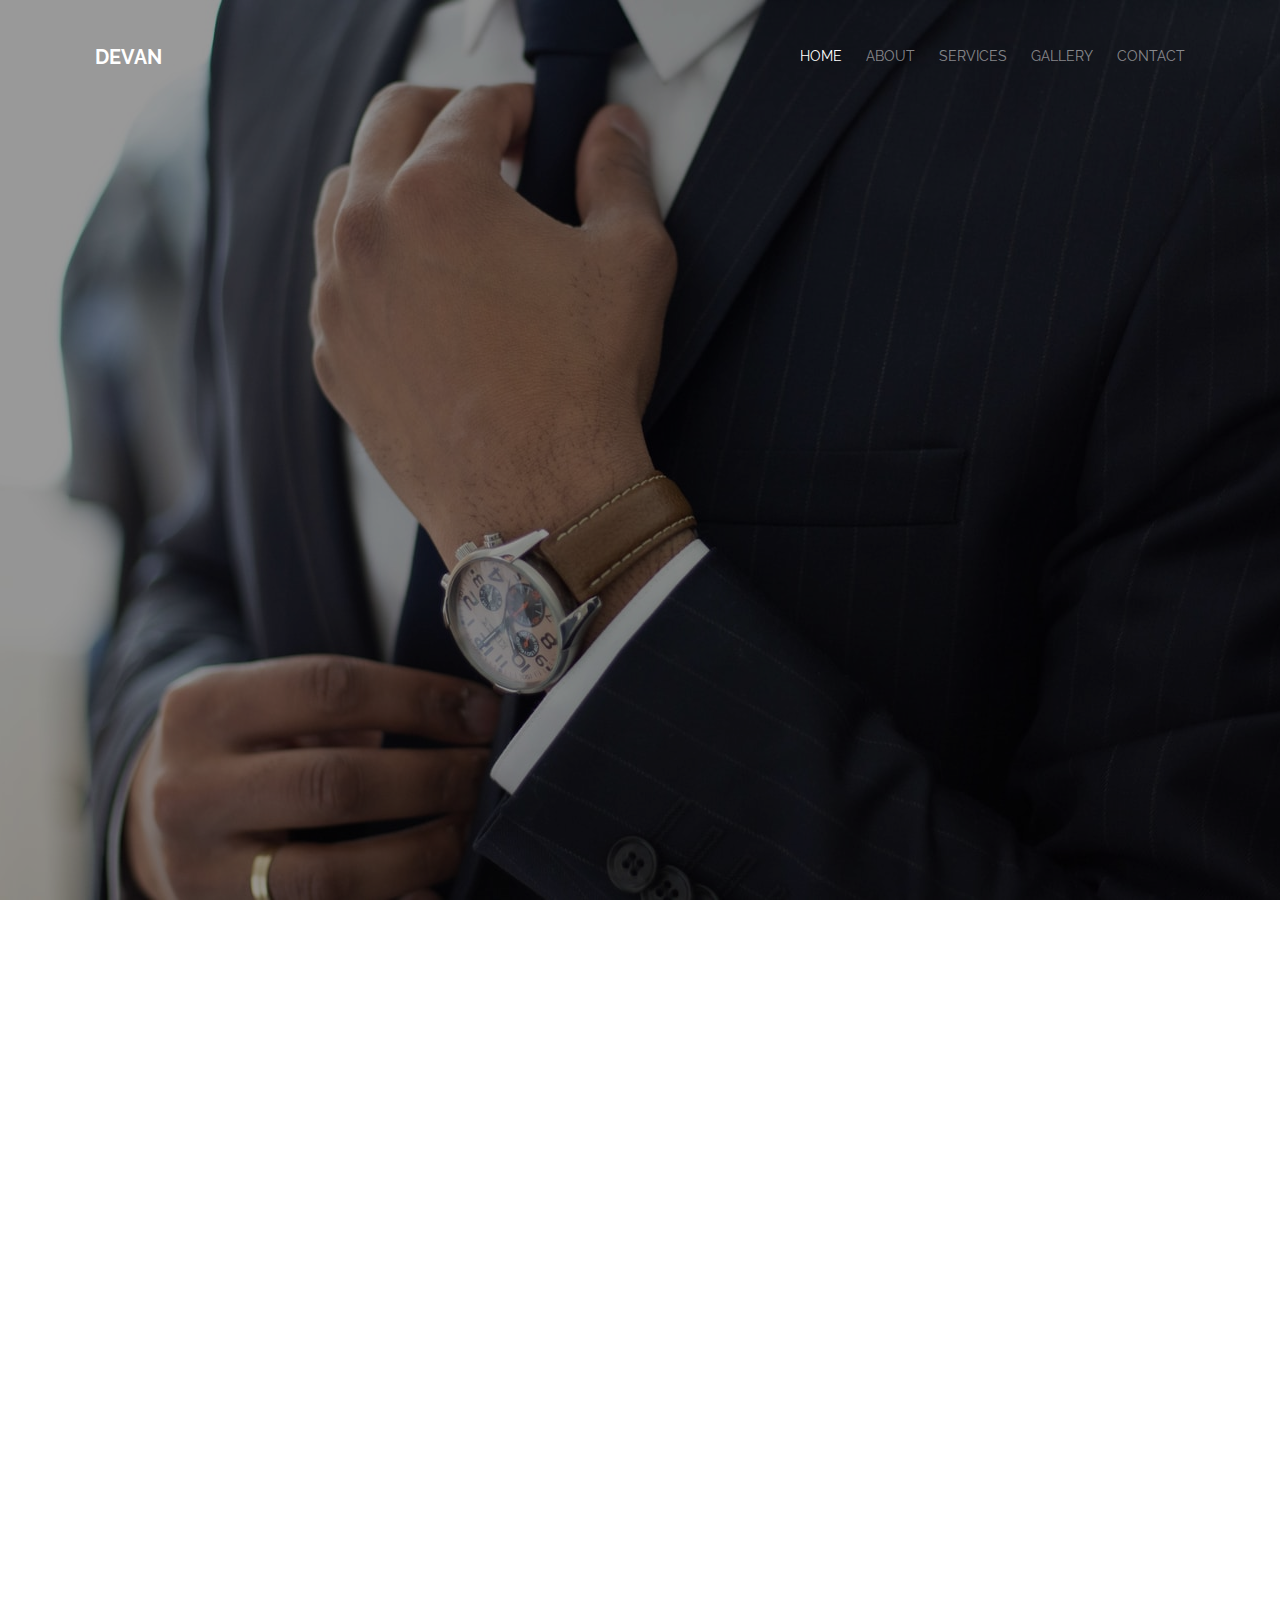
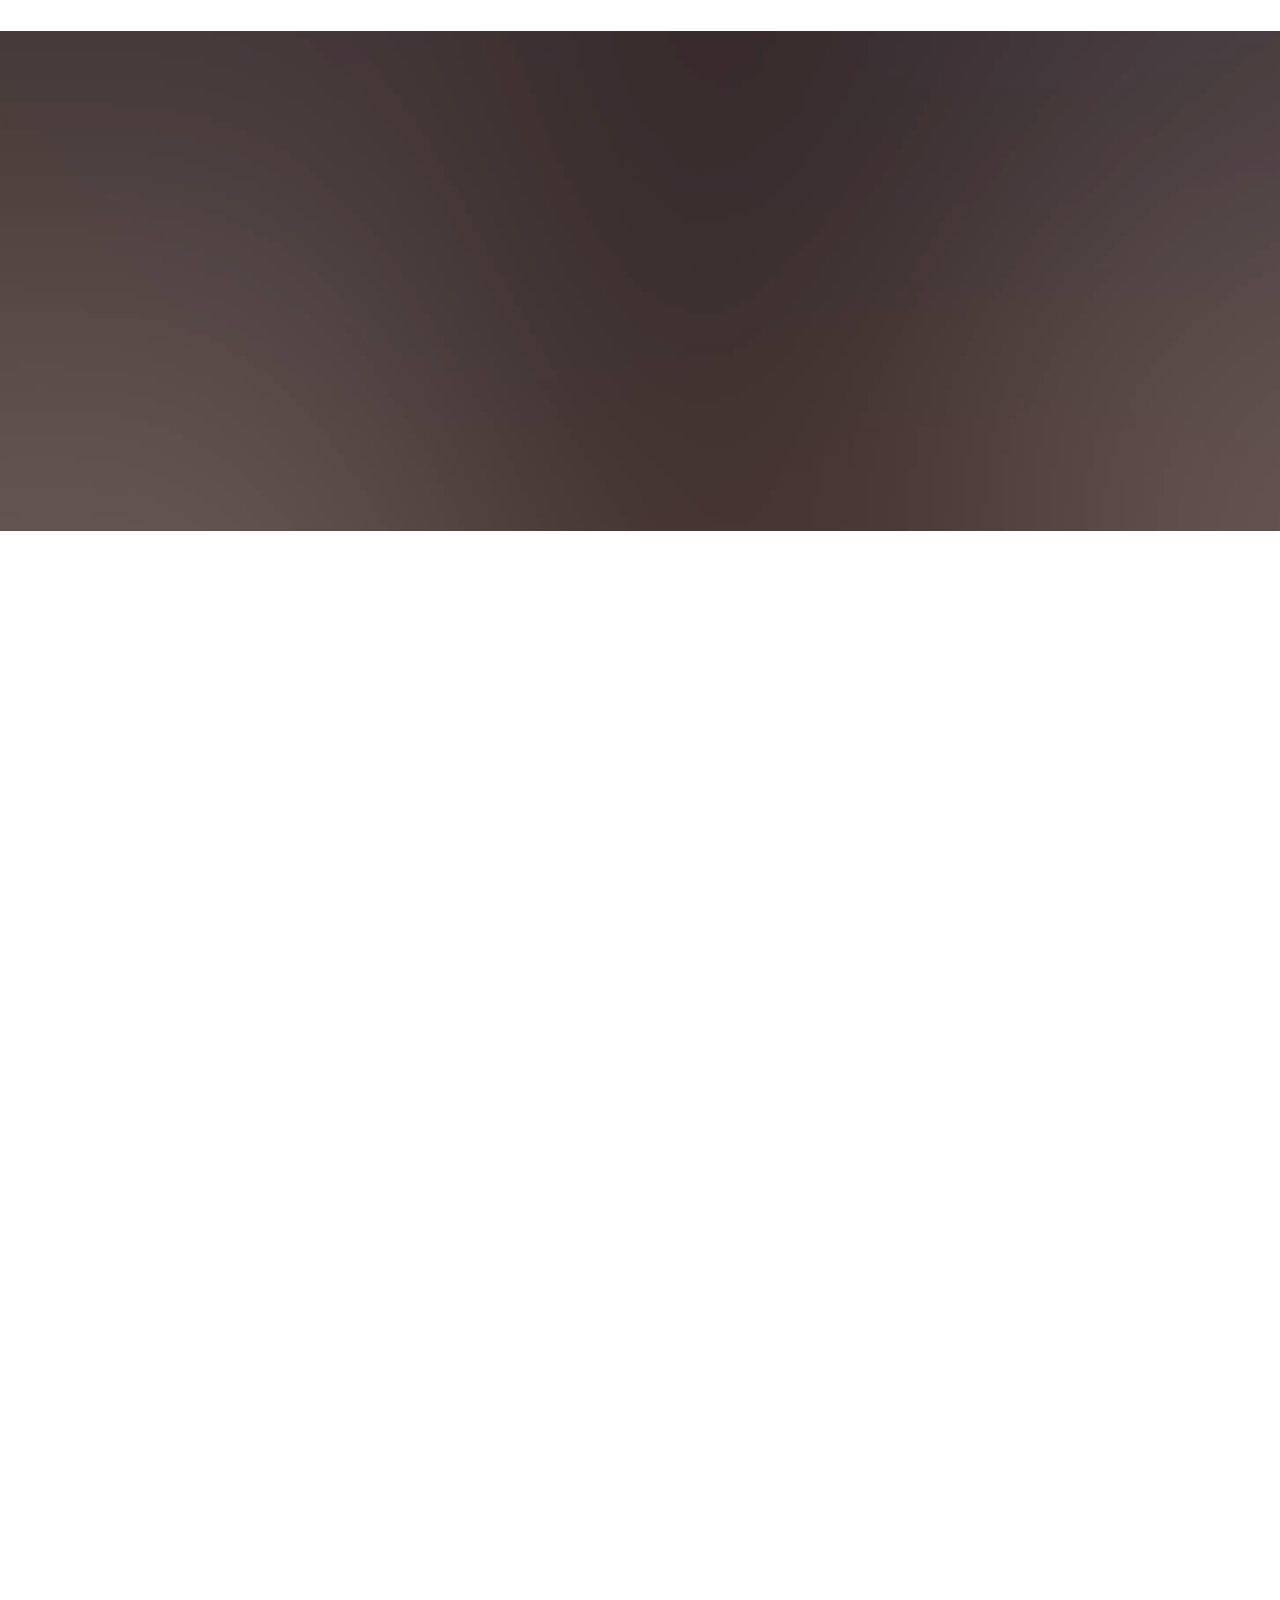
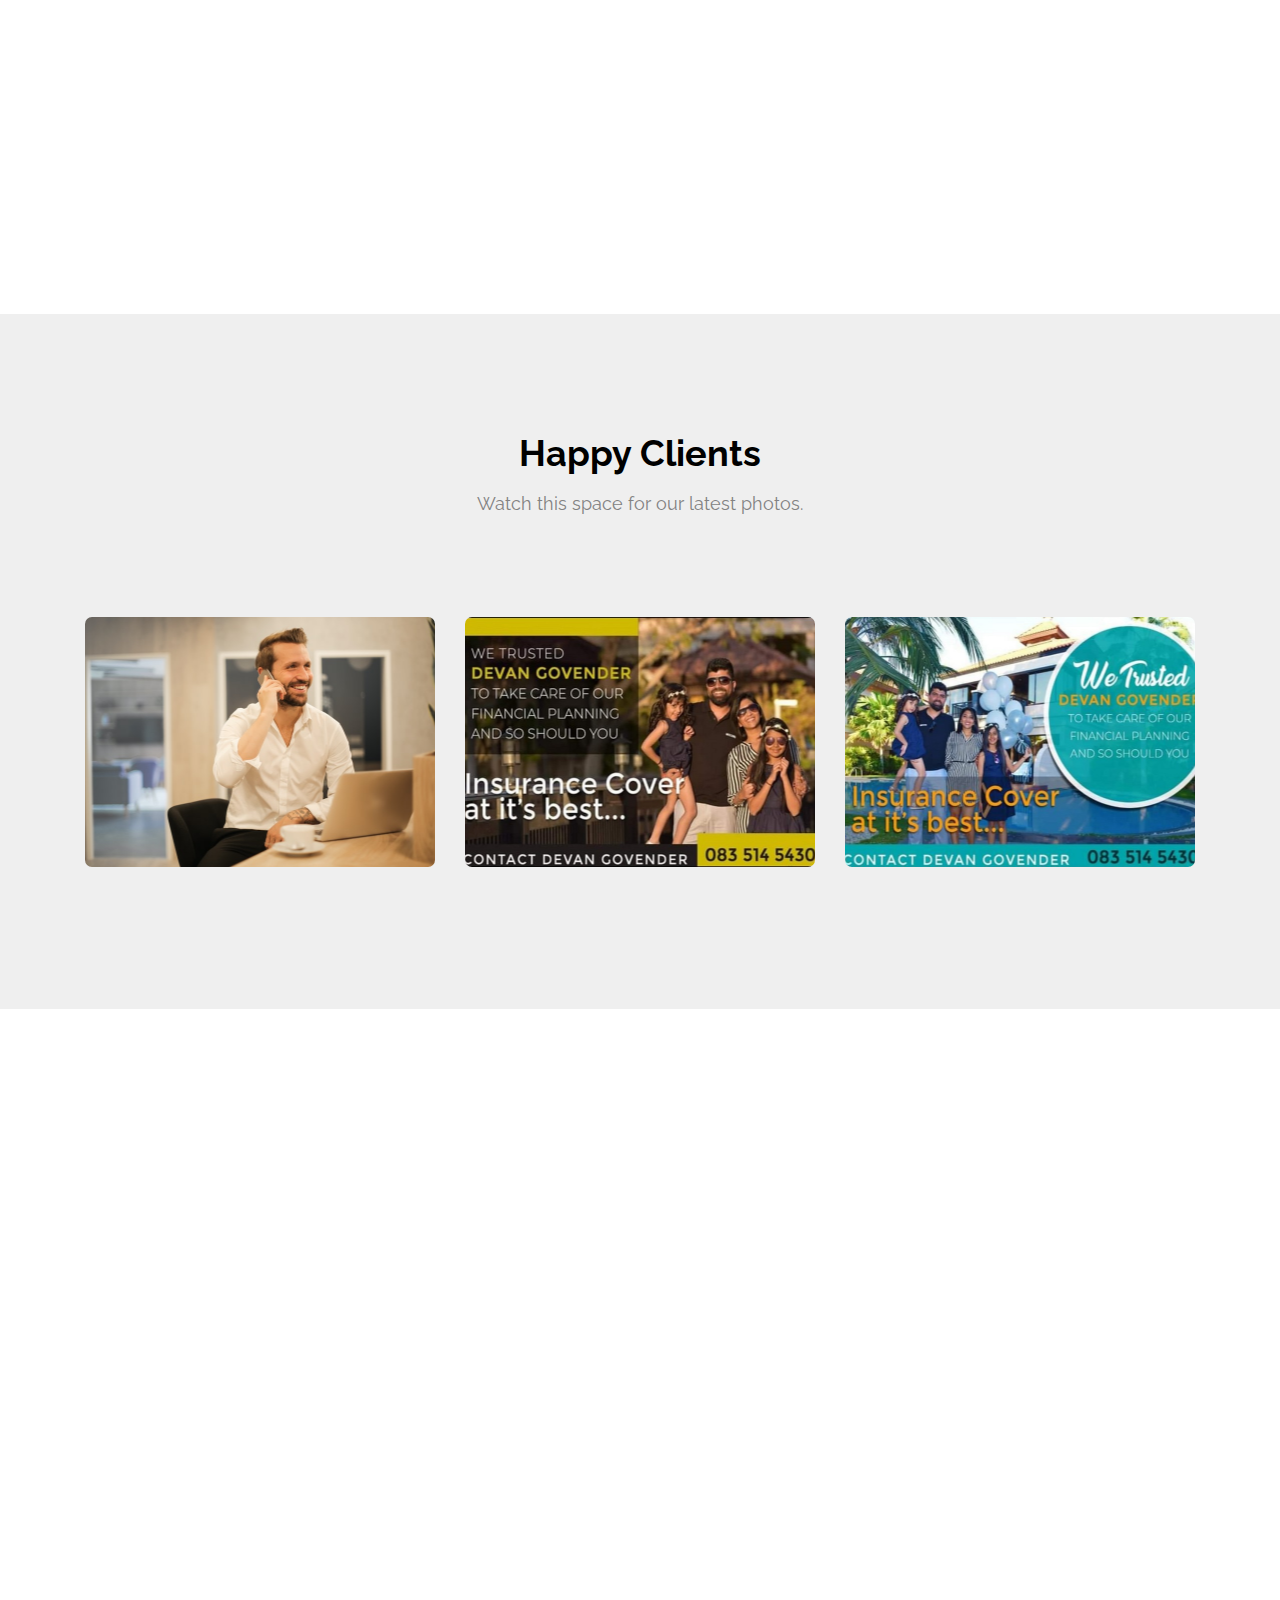
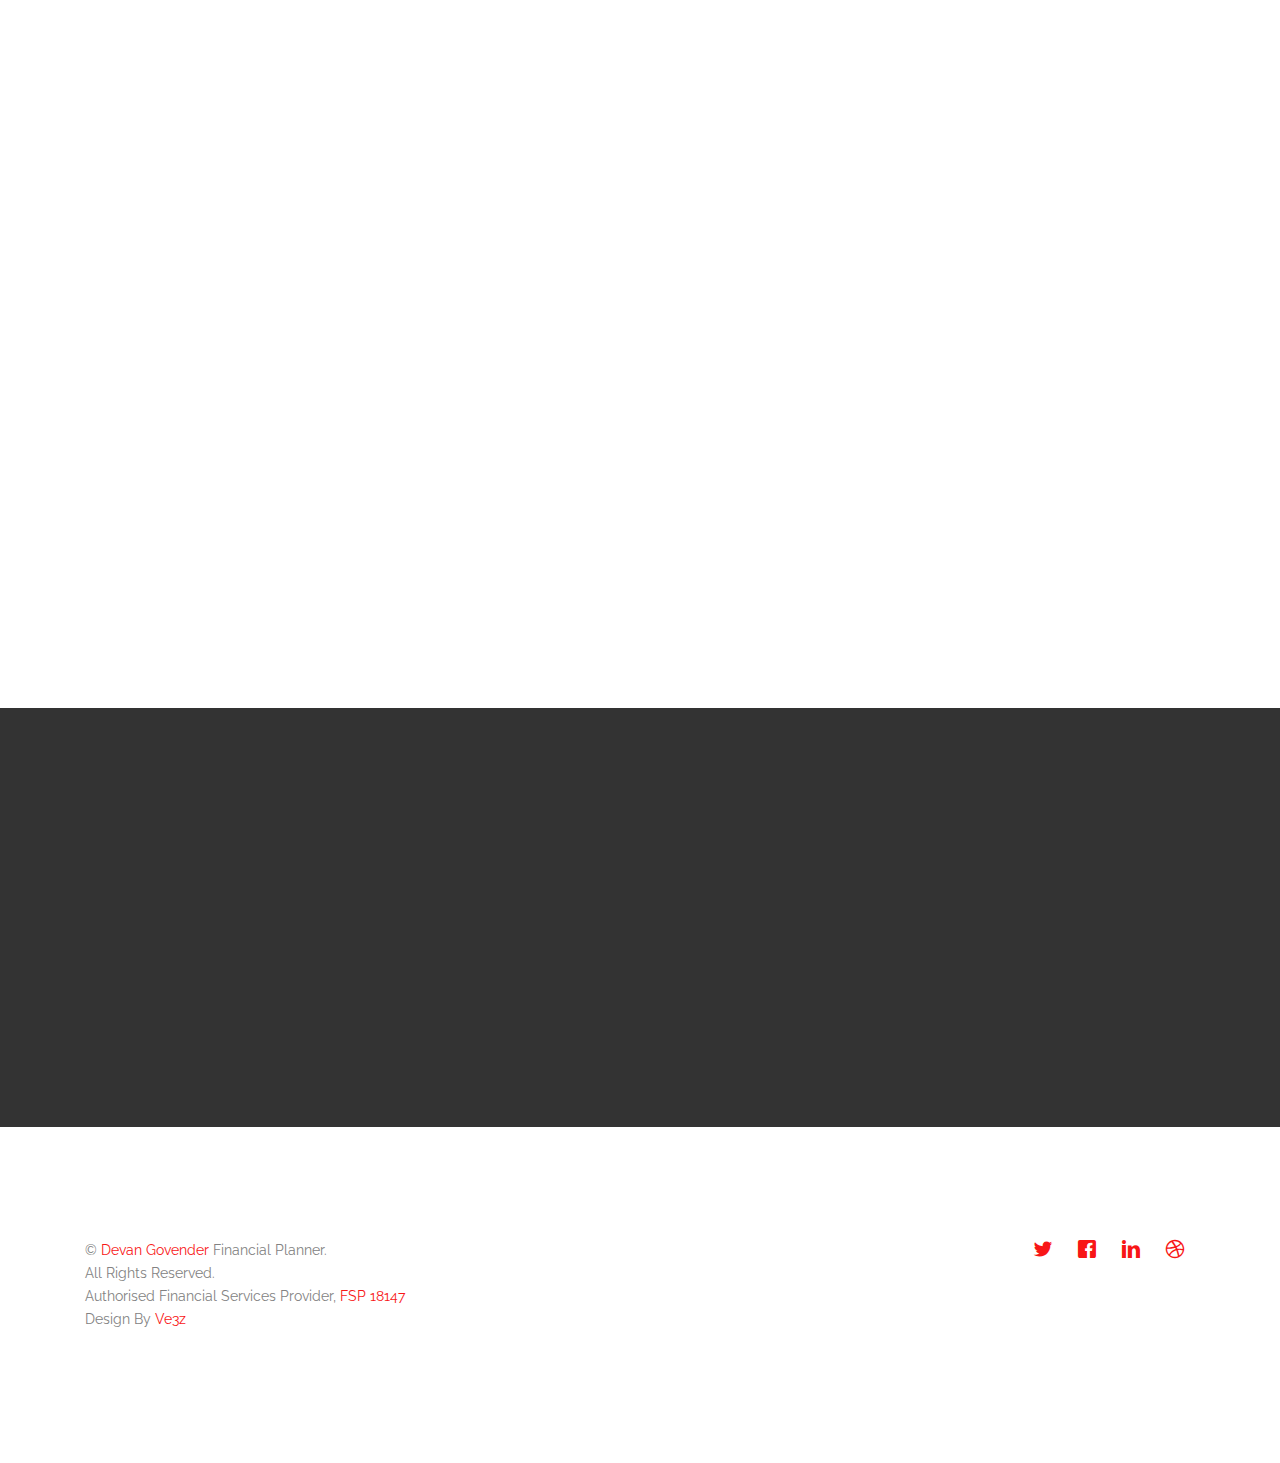
==== index.html @ a90896a7 "initial commit" ====
<!DOCTYPE HTML>

<html>
	<head>
	<meta charset="utf-8">
	<meta http-equiv="X-UA-Compatible" content="IE=edge">
	<title>Devan &mdash; Financial Manager</title>
	<meta name="viewport" content="width=device-width, initial-scale=1">
	<meta name="description" content="Devan Govender Financial Planning" />
	<meta name="keywords" content="Devan Govender Financial Planning, wealth management, structured, Assurance, Life. money, html5, css3, mobile first, responsive" />
	<meta name="author" content="FreeHTML5.co" />

  	<!-- Facebook and Twitter integration -->
	<meta property="og:title" content=""/>
	<meta property="og:image" content=""/>
	<meta property="og:url" content=""/>
	<meta property="og:site_name" content=""/>
	<meta property="og:description" content=""/>
	<meta name="twitter:title" content="" />
	<meta name="twitter:image" content="" />
	<meta name="twitter:url" content="" />
	<meta name="twitter:card" content="" />

	<link href='https://fonts.googleapis.com/css?family=Raleway:400,300,600,400italic,700' rel='stylesheet' type='text/css'>
	
	<!-- Animate.css -->
	<link rel="stylesheet" href="css/animate.css">
	<!-- Icomoon Icon Fonts-->
	<link rel="stylesheet" href="css/icomoon.css">
	<!-- Bootstrap  -->
	<link rel="stylesheet" href="css/bootstrap.css">

	<!-- Magnific Popup -->
	<link rel="stylesheet" href="css/magnific-popup.css">

	<!-- Owl Carousel  -->
	<link rel="stylesheet" href="css/owl.carousel.min.css">
	<link rel="stylesheet" href="css/owl.theme.default.min.css">

	<!-- Theme style  -->
	<link rel="stylesheet" href="css/style.css">

	<!-- Modernizr JS -->
	<script src="js/modernizr-2.6.2.min.js"></script>
	<!-- FOR IE9 below -->
	<!--[if lt IE 9]>
	<script src="js/respond.min.js"></script>
	<![endif]-->

	</head>
	<body>
		
	<div class="gtco-loader"></div>
	
	<div id="page">
	<nav class="gtco-nav" role="navigation">
		<div class="gtco-container">
			<div class="row">
				<div class="col-xs-2">
					<div id="gtco-logo"><a href="index.html">Devan</a></div>
				</div>
				<div class="col-xs-10 text-right menu-1">
					<ul>
						<li class="active"><a href="index.html">Home</a></li>
						<li><a href="about.html">About</a></li>
						<li><a href="services.html">Services</a></li>
						<li><a href="gallery.html">Gallery</a></li>
						<li><a href="contact.html">Contact</a></li>
					</ul>
				</div>
			</div>
			
		</div>
	</nav>

	<header id="gtco-header" class="gtco-cover" role="banner" style="background-image:url(images/img_1s.jpg);">
		<div class="overlay"></div>
		<div class="gtco-container">
			<div class="row">
				<div class="col-md-12 col-md-offset-0 text-center">
					<div class="display-t">
						<div class="display-tc animate-box" data-animate-effect="fadeIn">
							<h1>Financial Planning</h1>
							<h2> Structured Wealth management With Devan Govender</h2>
							<p>
								<a href="about.html" class="btn btn-white btn-outline btn-lg">About Us</a> 
								<a href="contact.html" class="btn btn-white btn-outline btn-lg">Contact</a></p>
						</div>
					</div>
				</div>
			</div>
		</div>
	</header>
	
	<div id="gtco-features">
		<div class="gtco-container">
			<div class="row">
				<div class="col-md-4 col-sm-4">
					<div class="feature-center animate-box" data-animate-effect="fadeIn">
						<span class="icon">
							<i class="icon-bag"></i>
						</span>
						<h3>Structured</h3>
						<p>We are able to enhance
							your benefits and give you
							deep insights into your
							investment portfolio with no
							or little additional cost from your side. ​We have a 95% success
							rate in improving our clients
							portfolios. </p>
						<p><a href="services.html" class="btn btn-primary btn-outline">Learn More</a></p>
					</div>
				</div>
				<div class="col-md-4 col-sm-4">
					<div class="feature-center animate-box" data-animate-effect="fadeIn">
						<span class="icon">
							<i class="icon-briefcase"></i>
						</span>
						<h3>Wealth</h3>
						<p>We have just over 12000
							lives on our books and have
							invested over a billion rand
							for our clients by reducing
							costs and passing these
							saving on to our clients. ​​We promise complete
							transparent, efficient &
							sound advice. </p>
						<p><a href="services.html" class="btn btn-primary btn-outline">Learn More</a></p>
					</div>
				</div>
				<div class="col-md-4 col-sm-4">
					<div class="feature-center animate-box" data-animate-effect="fadeIn">
						<span class="icon">
							<i class="icon-bar-graph"></i>
						</span>
						<h3>Management</h3>
						<p>We are able to help you
							invest in your health and
							thereby enable you to live a
							longer and healthier lifestyle. ​We make it possible for you
							to convert your risk cover
							into a powerful financial
							asset with the help of unique
							benefits that reward you for
							getting healthy and staying
							fit. </p>
						<p><a href="services.html" class="btn btn-primary btn-outline">Learn More</a></p>
					</div>
				</div>
			</div>
		</div>
	</div>

	<div id="gtco-counter" class="gtco-bg gtco-cover gtco-counter" style="background-image:url(images/img_bg_2.jpg);">
		<div class="overlay"></div>
		<div class="gtco-container">
			<div class="row">
				<div class="display-t">
					<div class="display-tc">
						<div class="col-md-3 col-sm-6 animate-box">
							<div class="feature-center">
								<span class="icon">
									<i class="icon-eye"></i>
								</span>

								<span class="counter js-counter" data-from="0" data-to="22070" data-speed="5000" data-refresh-interval="50">1</span>
								<span class="counter-label">Creativity Fuel</span>

							</div>
						</div>
						<div class="col-md-3 col-sm-6 animate-box">
							<div class="feature-center">
								<span class="icon">
									<i class="icon-anchor"></i>
								</span>

								<span class="counter js-counter" data-from="0" data-to="105" data-speed="5000" data-refresh-interval="50">1</span>
								<span class="counter-label">Happy Clients</span>
							</div>
						</div>
						<div class="col-md-3 col-sm-6 animate-box">
							<div class="feature-center">
								<span class="icon">
									<i class="icon-briefcase"></i>
								</span>
								<span class="counter js-counter" data-from="0" data-to="402" data-speed="5000" data-refresh-interval="50">1</span>
								<span class="counter-label">Projects Done</span>
							</div>
						</div>
						<div class="col-md-3 col-sm-6 animate-box">
							<div class="feature-center">
								<span class="icon">
									<i class="icon-clock"></i>
								</span>

								<span class="counter js-counter" data-from="0" data-to="212023" data-speed="5000" data-refresh-interval="50">1</span>
								<span class="counter-label">Hours Spent</span>

							</div>
						</div>
					</div>
				</div>
			</div>
		</div>
	</div>
	<div class="gtco-section">
		<div class="gtco-container">
			<div class="row animate-box">
				<div class="col-md-8 col-md-offset-2 text-center gtco-heading">
					<H1>Devan Govender</H1>
					<H3>ACREDITED GOLD PRESTIGE FINANCIAL ADVISOR</H3>
					<p>The most fulfilling part of my career is knowing that I am able yo change people's lives when it counts the most. I pride myself in always making sure I project my client's needs and wants thoughtout their financial jurney with me. <a href="about.html" >See more</a></p>
					
				</div>
			</div>
			<div class="row animate-box">
				<div class="col-md-6">
					<div class="feature-left animate-box" data-animate-effect="fadeInLeft">
						<span class="icon">
							<i class="icon-check"></i>
						</span>
						<div class="feature-copy">
							<h3>Establishing & Defining A Professional Relationship</h3>
							<p>We will explain clearly to you the services that we provide & define my responsibilities. I will also communicate how my fees are earned & to advise you that you are under no obligation to proceed with any advice offered. You will also be informed of my specific qualifications, experience & accreditation levels.</p>
						</div>
					</div>

					<div class="feature-left animate-box" data-animate-effect="fadeInLeft">
						<span class="icon">
							<i class="icon-check"></i>
						</span>
						<div class="feature-copy">
							<h3>Gather Data, Including Client’s Goals</h3>
							<p>We will ask for information about your present circumstances & goals & this will be done via a financial needs analysis. Other documents will also be completed which enables us to gather information on any relevant products that the client currently owns.</p>
						</div>
					</div>

					<div class="feature-left animate-box" data-animate-effect="fadeInLeft">
						<span class="icon">
							<i class="icon-check"></i>
						</span>
						<div class="feature-copy">
							<h3>Perform analysis of client’s present circumstances</h3>
							<p>The data gathered will be analysed using our unique methodology, which will include an assessment of existing products.</p>
						</div>
					</div>
					<div class="feature-left animate-box" data-animate-effect="fadeInLeft">
						<span class="icon">
							<i class="icon-check"></i>
						</span>
						<div class="feature-copy">
							<h3>Regular Reviews</h3>
							<p>Our advisors conduct regular reviews of clients’ circumstances & how products & solutions that were developed are performing vis-à-vis clients’ needs & their ongoing relevance. SWM attaches strong financial incentives to its advisors performing formal annual reviews.</p>
						</div>
					</div>
				</div>
				<div class="col-md-6">
				

					<div class="feature-left animate-box" data-animate-effect="fadeInLeft">
						<span class="icon">
							<i class="icon-check"></i>
						</span>
						<div class="feature-copy">
							<h3>Develop & Present Solutions</h3>
							<p>Flowing from the analysis described on the left, We will prepare recommendations on how to achieve desired solutions in the various areas of long-term financial planning & will present these to you in a clear & uncomplicated way. It is your decision whether you wish to implement all or some of these recommendations, however, our advisors are able to assist you by any revisions that you might require.</p>
						</div>
					</div>

					<div class="feature-left animate-box" data-animate-effect="fadeInLeft">
						<span class="icon">
							<i class="icon-check"></i>
						</span>
						<div class="feature-copy">
							<h3>Implement</h3>
							<p>After a decision has been made on how to proceed, We then seeks to implement the solutions agreed upon. This usually requires preparation & signing off of appropriate documents, correspondence with product providers & other reasonable activities that are necessary to give effect to these solutions.</p>
						</div>
					</div>

					<div class="feature-left animate-box" data-animate-effect="fadeInLeft">
						<span class="icon">
							<i class="icon-check"></i>
						</span>
						<div class="feature-copy">
							<h3>Post implementation training</h3>
							<p>Some of our preferred products are of a more complex nature than products previously used, however, it is our opinion that these offer greater value & can be enhanced significantly by effective use. Hence, we conduct regular training programs where our staff train clients on how to benefit more effectively from their products.</p>
						</div>
					</div>
				</div>
			</div>
		</div>
	</div>
	<div id="gtco-features-2">
		<div class="gtco-container">
			<div class="row">
				<div class="col-md-8 col-md-offset-2 text-center gtco-heading">
					<h2>Happy Clients</h2>
					<p>Watch this space for our latest photos.</p>
				</div>
			</div>
			
			<div class="row">
				<div class="col-md-4">
					<div class="gtco-video gtco-video-sm gtco-bg" style="background-image: url(images/1.jpg); ">
						 <!-- <a href="https://vimeo.com/channels/staffpicks/93951774" class="popup-vimeo"><i class="icon-video"></i></a>  -->
						<!-- <div class="overlay"></div> -->
					</div>
				</div>
				<div class="col-md-4">
					<div class="gtco-video gtco-video-sm gtco-bg" style="background-image: url(images/2.jpeg); ">
						<!-- <a href="https://vimeo.com/channels/staffpicks/93951774" class="popup-vimeo"><i class="icon-video"></i></a> -->
						<!-- <div class="overlay"></div> -->
					</div>
				</div>
				<div class="col-md-4">
					<div class="gtco-video gtco-video-sm gtco-bg" style="background-image: url(images/3.jpeg); ">
						<!-- <a href="video.mp4" class="popup-vimeo"><i class="icon-video"></i></a> -->
						
						<!-- <div class="overlay"></div> -->
					</div>
				</div>
			</div>
		</div>
	</div>



	<!-- <div id="gtco-testimonial">
		<div class="gtco-container">
			<div class="row animate-box">
				<div class="col-md-8 col-md-offset-2 text-center gtco-heading">
					<h2>Testimonial</h2>
				</div>
			</div>
			<div class="row animate-box">
				
			
				<div class="owl-carousel owl-carousel-fullwidth ">
					<div class="item">
						<div class="testimony-slide active text-center">
							<figure>
								<img src="images/person_1.jpg" alt="user">
							</figure>
							<span>Jean Doe, via <a href="#" class="twitter">Twitter</a></span>
							<blockquote>
								<p>&ldquo;Far far away, behind the word mountains, far from the countries Vokalia and Consonantia, there live the blind texts. Separated they live in Bookmarksgrove right at the coast of the Semantics, a large language ocean.&rdquo;</p>
							</blockquote>
						</div>
					</div>
					<div class="item">
						<div class="testimony-slide active text-center">
							<figure>
								<img src="images/person_2.jpg" alt="user">
							</figure>
							<span>John Doe, via <a href="#" class="twitter">Twitter</a></span>
							<blockquote>
								<p>&ldquo;Separated they live in Bookmarksgrove right at the coast of the Semantics, a large language ocean.&rdquo;</p>
							</blockquote>
						</div>
					</div>
					<div class="item">
						<div class="testimony-slide active text-center">
							<figure>
								<img src="images/person_3.jpg" alt="user">
							</figure>
							<span>John Doe, via <a href="#" class="twitter">Twitter</a></span>
							<blockquote>
								<p>&ldquo;Far from the countries Vokalia and Consonantia, there live the blind texts. Separated they live in Bookmarksgrove right at the coast of the Semantics, a large language ocean.&rdquo;</p>
							</blockquote>
						</div>
					</div>
				</div>
			</div>
		</div>
	</div> -->

	<div id="gtco-services">
		<div class="gtco-container">
			
			<div class="row animate-box">
				<div class="col-md-8 col-md-offset-2 text-center gtco-heading">
					<h2>Fincial Planning with Devan Govender</h2>
					<p>The Importance Of Having Life Cover</p>
				</div>
			</div>

			<div class="row animate-box">
				
				<div class="gtco-tabs">
					<ul class="gtco-tab-nav">
						<li class="active"><a href="#" data-tab="1"><span class="icon visible-xs"><i class="icon-command"></i></span><span class="hidden-xs">Life Cover</span></a></li>
						<li><a href="#" data-tab="2"><span class="icon visible-xs"><i class="icon-bar-graph"></i></span><span class="hidden-xs">Investments</span></a></li>
						<li><a href="#" data-tab="3"><span class="icon visible-xs"><i class="icon-bag"></i></span><span class="hidden-xs">Importance of RA</span></a></li>
						<li><a href="#" data-tab="4"><span class="icon visible-xs"><i class="icon-box"></i></span><span class="hidden-xs">Reviewing Your Portfolio</span></a></li>
					</ul>

					<!-- Tabs -->
					<div class="gtco-tab-content-wrap">

						<div class="gtco-tab-content tab-content active" data-tab-content="1">
							<div class="col-md-6">
								<div class="gtco-video gtco-bg" style="background-image: url(images/4.jpg); ">
									<!-- <a href="https://vimeo.com/channels/staffpicks/93951774" class="popup-vimeo"><i class="icon-video"></i></a> -->
									<div class="overlay"></div>
								</div>
							</div>
							<div class="col-md-6">
								<h2>TO PROTECT YOUR FAMILY AND LOVED ONES</h2>
								<p>If you have family members dependent on your income life insurance is a must. In the event of your passing it will replace your income. This is especially important if you have young children or a partner whom is dependent on your income to maintain their standard of living.</p>

								<p>Debt is a financial norm and even considered a good thing by many economists; however, in the event of your passing your family then becomes liable for all outstanding debt from a bond to your credit cards. Having life insurance will help pay this debt and remove the burden from your family.</p> 
								<p>We can’t know when we’ll pass away. It could be today, tomorrow or 50 years from now, but it will happen eventually. No amount of money could ever replace a person but having life insurance will ensure your heirs are well taken care of. You'll no longer have to worry about whether they'll be financially stable if you pass away.</p> 

								<div class="row">
									<div class="col-md-6">
										<h2 class="uppercase">Give me a call</h2>
										
										<p><a href="tel://0835145430">083 514 5430</a></p> 
									</div>
									<div class="col-md-6">
										<h2 class="uppercase">Email</h2>
										<p><a href="mailto:devan@swm.org.za">devan@swm.org.za</a></p> 
									</div>
								</div>

							</div>
						</div>

						<div class="gtco-tab-content tab-content" data-tab-content="2">
							<div class="col-md-6 col-md-push-6">
								<div class="gtco-video gtco-bg" style="background-image: url(images/5.jpg); ">
									<!-- <a href="https://vimeo.com/channels/staffpicks/93951774" class="popup-vimeo"><i class="icon-video"></i></a> -->
									<div class="overlay"></div>
								</div>
							</div>
							<div class="col-md-6 col-md-pull-6">
								<h2>REASONS TO INVEST WITH DISCOVERY</h2>
								<p>Get up to 15% extra money on your retirement savings or reduce your administration fees to zero when you switch your existing retirement annuity or preservation fund us.</p>

								<p>Switch your retirement capital to us and you can get up to 50% more income from your existing retirement savings as soon as next month, based simply on your lifestyle and investment choices.</p>

								<div class="row">
									<div class="col-md-6">
										<h2 class="uppercase">Give me a call</h2>
										
										<p><a href="tel://0835145430">083 514 5430</a></p> 
									</div>
									<div class="col-md-6">
										<h2 class="uppercase">Email</h2>
										<p><a href="mailto:devan@swm.org.za">devan@swm.org.za</a></p> 
									</div>
								</div>

							</div>
						</div>

						<div class="gtco-tab-content tab-content" data-tab-content="3">
							<div class="col-md-6 col-md-push-6">
								<div class="gtco-video gtco-bg" style="background-image: url(images/6.jpg); ">
									<!-- <a href="https://vimeo.com/channels/staffpicks/93951774" class="popup-vimeo"><i class="icon-video"></i></a> -->
									<div class="overlay"></div>
								</div>
							</div>
							<div class="col-md-6 col-md-pull-6">
								<div class="feature-left animate-box" data-animate-effect="fadeInLeft">
									<h2>YOU WILL RETIRE</h2>
								<p>The average life expectancy is continuously rising and with it our daily expenses. This means you will likely have to retire someday and when you do, you wouldn't want to burden your family with them becoming financially responsible for you. It is also becoming increasingly clear that the government is too unreliable and undependable to cater to these needs. This is why it's vital to insure your financial stability after retirement.</p>
									<h2>The Best Time to Clear Your Bucket List</h2>
								<p>Your retirement is the best time to start doing the things you've always wanted to. Whether it's traveling or giving back to your community, you'll always have enough time.</p>

								</div>

							

								<div class="row">
									<div class="col-md-6">
										<h2 class="uppercase">Give me a call</h2>
										
										<p><a href="tel://0835145430">083 514 5430</a></p> 
									</div>
									<div class="col-md-6">
										<h2 class="uppercase">Email</h2>
										<p><a href="mailto:devan@swm.org.za">devan@swm.org.za</a></p> 
									</div>
								</div>
								
								
							</div>
						</div>

						<div class="gtco-tab-content tab-content" data-tab-content="4">
							<div class="col-md-6">
								<div class="gtco-video gtco-bg" style="background-image: url(images/7.jpg); ">
									<!-- <a href="https://vimeo.com/channels/staffpicks/93951774" class="popup-vimeo"><i class="icon-video"></i></a> -->
									<div class="overlay"></div>
								</div>
							</div>
							<div class="col-md-6">
								<h2>THE MARK IS EVER-CHANGING</h2>
								<p>The financial market is always evolving and changing. New opportunities for investments are on the rise and older investments may not fair as well in comparison. By not regularly reviewing your investments and their performance you could be losing money instead of earning it as well as missing out on newer and more exciting opportunities..</p>

								<p>as time goes on, your life changes and with it your financial priorities. Whether it is knowing your loved ones are taken care of once you pass or that you can enjoy your retirement without having to worry about your finances. A comprehensive review will allow you to tailor your portfolio to best suit the needs of you and your beneficiaries.</p>
								<p>Insurance companies are constantly updating their policies to stay as competitive as posible. This means more benefits for lower premiums. However this leaves policies dated which means you are not getting good enough value for your premium. As part of our review we will compare your portfolio to whats currently on the market to offer you the best possible value.</p>

								<div class="row">
									<div class="col-md-6">
										<h2 class="uppercase">Give me a call</h2>
										
										<p><a href="tel://0835145430">083 514 5430</a></p> 
									</div>
									<div class="col-md-6">
										<h2 class="uppercase">Email</h2>
										<p><a href="mailto:devan@swm.org.za">devan@swm.org.za</a></p> 
									</div>
								</div>
							</div>
						</div>

					</div>

				</div>
			</div>
		</div>
	</div>


	<div id="gtco-subscribe">
		<div class="gtco-container">
			<div class="row animate-box">
				<div class="col-md-8 col-md-offset-2 text-center gtco-heading">
					<h2>Get In Touch</h2>
					<p>We would love to hear from you.</p>
				</div>
			</div>
			<div class="row animate-box">
				<div class="col-md-12">
					<form class="form-inline">
						<div class="col-md-4 col-sm-4">
							<div class="form-group">
								<label for="email" class="sr-only">Email</label>
								<input type="email" class="form-control" id="email" placeholder="Your email">
							</div>
						</div>
						<div class="col-md-4 col-sm-4">
							<div class="form-group">
								<label for="name" class="sr-only">Name</label>
								<input type="text" class="form-control" id="name" placeholder="Your name">
							</div>
						</div>
						<div class="col-md-4 col-sm-4">
							<button type="submit" class="btn btn-default btn-block">Send</button>
						</div>
					</form>
				</div>
			</div>
		</div>
	</div>

	<footer id="gtco-footer" role="contentinfo">
		<div class="gtco-container">
			

			<div class="row copyright">
				<div class="col-md-12">
					<p class="pull-left">
						<small class="block">  </small> 
						<small class="block">&copy; <a href="http://ve3z.co.za/" target="_blank">Devan Govender</a> Financial Planner.<Br> All Rights Reserved.</small>
						<small class="block">Authorised Financial Services Provider, <a href="http://swm.org.za" target="_blank">FSP 18147</a> <br>Design By <a href="http://https://ve3z.co.za/" target="_blank">Ve3z</a></small>
					</p>
					<p class="pull-right">
						<ul class="gtco-social-icons pull-right">
							<li><a href="#"><i class="icon-twitter"></i></a></li>
							<li><a href="#"><i class="icon-facebook"></i></a></li>
							<li><a href="#"><i class="icon-linkedin"></i></a></li>
							<li><a href="#"><i class="icon-dribbble"></i></a></li>
						</ul>
					</p>
				</div>
			</div>

		</div>
	</footer>
	</div>

	<div class="gototop js-top">
		<a href="#" class="js-gotop"><i class="icon-arrow-up"></i></a>
	</div>
	
	<!-- jQuery -->
	<script src="js/jquery.min.js"></script>
	<!-- jQuery Easing -->
	<script src="js/jquery.easing.1.3.js"></script>
	<!-- Bootstrap -->
	<script src="js/bootstrap.min.js"></script>
	<!-- Waypoints -->
	<script src="js/jquery.waypoints.min.js"></script>
	<!-- Carousel -->
	<script src="js/owl.carousel.min.js"></script>
	<!-- countTo -->
	<script src="js/jquery.countTo.js"></script>
	<!-- Magnific Popup -->
	<script src="js/jquery.magnific-popup.min.js"></script>
	<script src="js/magnific-popup-options.js"></script>
	<!-- Main -->
	<script src="js/main.js"></script>

	</body>
</html>
---- css/icomoon.css ----
@font-face {
  font-family: 'icomoon';
  src:  url('../fonts/icomoon/icomoon.eot?6iuir');
  src:  url('../fonts/icomoon/icomoon.eot?6iuir#iefix') format('embedded-opentype'),
    url('../fonts/icomoon/icomoon.ttf?6iuir') format('truetype'),
    url('../fonts/icomoon/icomoon.woff?6iuir') format('woff'),
    url('../fonts/icomoon/icomoon.svg?6iuir#icomoon') format('svg');
  font-weight: normal;
  font-style: normal;
}

[class^="icon-"], [class*=" icon-"] {
  /* use !important to prevent issues with browser extensions that change fonts */
  font-family: 'icomoon' !important;
  speak: none;
  font-style: normal;
  font-weight: normal;
  font-variant: normal;
  text-transform: none;
  line-height: 1;

  /* Better Font Rendering =========== */
  -webkit-font-smoothing: antialiased;
  -moz-osx-font-smoothing: grayscale;
}

.icon-eye:before {
  content: "\e000";
}
.icon-paper-clip:before {
  content: "\e001";
}
.icon-mail:before {
  content: "\e002";
}
.icon-toggle:before {
  content: "\e003";
}
.icon-layout:before {
  content: "\e004";
}
.icon-link:before {
  content: "\e005";
}
.icon-bell:before {
  content: "\e006";
}
.icon-lock:before {
  content: "\e007";
}
.icon-unlock:before {
  content: "\e008";
}
.icon-ribbon:before {
  content: "\e009";
}
.icon-image:before {
  content: "\e010";
}
.icon-signal:before {
  content: "\e011";
}
.icon-target:before {
  content: "\e012";
}
.icon-clipboard:before {
  content: "\e013";
}
.icon-clock:before {
  content: "\e014";
}
.icon-watch:before {
  content: "\e015";
}
.icon-air-play:before {
  content: "\e016";
}
.icon-camera:before {
  content: "\e017";
}
.icon-video:before {
  content: "\e018";
}
.icon-disc:before {
  content: "\e019";
}
.icon-printer:before {
  content: "\e020";
}
.icon-monitor:before {
  content: "\e021";
}
.icon-server:before {
  content: "\e022";
}
.icon-cog:before {
  content: "\e023";
}
.icon-heart:before {
  content: "\e024";
}
.icon-paragraph:before {
  content: "\e025";
}
.icon-align-justify:before {
  content: "\e026";
}
.icon-align-left:before {
  content: "\e027";
}
.icon-align-center:before {
  content: "\e028";
}
.icon-align-right:before {
  content: "\e029";
}
.icon-book:before {
  content: "\e030";
}
.icon-layers:before {
  content: "\e031";
}
.icon-stack:before {
  content: "\e032";
}
.icon-stack-2:before {
  content: "\e033";
}
.icon-paper:before {
  content: "\e034";
}
.icon-paper-stack:before {
  content: "\e035";
}
.icon-search:before {
  content: "\e036";
}
.icon-zoom-in:before {
  content: "\e037";
}
.icon-zoom-out:before {
  content: "\e038";
}
.icon-reply:before {
  content: "\e039";
}
.icon-circle-plus:before {
  content: "\e040";
}
.icon-circle-minus:before {
  content: "\e041";
}
.icon-circle-check:before {
  content: "\e042";
}
.icon-circle-cross:before {
  content: "\e043";
}
.icon-square-plus:before {
  content: "\e044";
}
.icon-square-minus:before {
  content: "\e045";
}
.icon-square-check:before {
  content: "\e046";
}
.icon-square-cross:before {
  content: "\e047";
}
.icon-microphone:before {
  content: "\e048";
}
.icon-record:before {
  content: "\e049";
}
.icon-skip-back:before {
  content: "\e050";
}
.icon-rewind:before {
  content: "\e051";
}
.icon-play:before {
  content: "\e052";
}
.icon-pause:before {
  content: "\e053";
}
.icon-stop:before {
  content: "\e054";
}
.icon-fast-forward:before {
  content: "\e055";
}
.icon-skip-forward:before {
  content: "\e056";
}
.icon-shuffle:before {
  content: "\e057";
}
.icon-repeat:before {
  content: "\e058";
}
.icon-folder:before {
  content: "\e059";
}
.icon-umbrella:before {
  content: "\e060";
}
.icon-moon:before {
  content: "\e061";
}
.icon-thermometer:before {
  content: "\e062";
}
.icon-drop:before {
  content: "\e063";
}
.icon-sun:before {
  content: "\e064";
}
.icon-cloud:before {
  content: "\e065";
}
.icon-cloud-upload:before {
  content: "\e066";
}
.icon-cloud-download:before {
  content: "\e067";
}
.icon-upload:before {
  content: "\e068";
}
.icon-download:before {
  content: "\e069";
}
.icon-location:before {
  content: "\e070";
}
.icon-location-2:before {
  content: "\e071";
}
.icon-map:before {
  content: "\e072";
}
.icon-battery:before {
  content: "\e073";
}
.icon-head:before {
  content: "\e074";
}
.icon-briefcase:before {
  content: "\e075";
}
.icon-speech-bubble:before {
  content: "\e076";
}
.icon-anchor:before {
  content: "\e077";
}
.icon-globe:before {
  content: "\e078";
}
.icon-box:before {
  content: "\e079";
}
.icon-reload:before {
  content: "\e080";
}
.icon-share:before {
  content: "\e081";
}
.icon-marquee:before {
  content: "\e082";
}
.icon-marquee-plus:before {
  content: "\e083";
}
.icon-marquee-minus:before {
  content: "\e084";
}
.icon-tag:before {
  content: "\e085";
}
.icon-power:before {
  content: "\e086";
}
.icon-command:before {
  content: "\e087";
}
.icon-alt:before {
  content: "\e088";
}
.icon-esc:before {
  content: "\e089";
}
.icon-bar-graph:before {
  content: "\e090";
}
.icon-bar-graph-2:before {
  content: "\e091";
}
.icon-pie-graph:before {
  content: "\e092";
}
.icon-star:before {
  content: "\e093";
}
.icon-arrow-left:before {
  content: "\e094";
}
.icon-arrow-right:before {
  content: "\e095";
}
.icon-arrow-up:before {
  content: "\e096";
}
.icon-arrow-down:before {
  content: "\e097";
}
.icon-volume:before {
  content: "\e098";
}
.icon-mute:before {
  content: "\e099";
}
.icon-content-right:before {
  content: "\e100";
}
.icon-content-left:before {
  content: "\e101";
}
.icon-grid:before {
  content: "\e102";
}
.icon-grid-2:before {
  content: "\e103";
}
.icon-columns:before {
  content: "\e104";
}
.icon-loader:before {
  content: "\e105";
}
.icon-bag:before {
  content: "\e106";
}
.icon-ban:before {
  content: "\e107";
}
.icon-flag:before {
  content: "\e108";
}
.icon-trash:before {
  content: "\e109";
}
.icon-expand:before {
  content: "\e110";
}
.icon-contract:before {
  content: "\e111";
}
.icon-maximize:before {
  content: "\e112";
}
.icon-minimize:before {
  content: "\e113";
}
.icon-plus:before {
  content: "\e114";
}
.icon-minus:before {
  content: "\e115";
}
.icon-check:before {
  content: "\e116";
}
.icon-cross:before {
  content: "\e117";
}
.icon-move:before {
  content: "\e118";
}
.icon-delete:before {
  content: "\e119";
}
.icon-menu:before {
  content: "\e120";
}
.icon-archive:before {
  content: "\e121";
}
.icon-inbox:before {
  content: "\e122";
}
.icon-outbox:before {
  content: "\e123";
}
.icon-file:before {
  content: "\e124";
}
.icon-file-add:before {
  content: "\e125";
}
.icon-file-subtract:before {
  content: "\e126";
}
.icon-help:before {
  content: "\e127";
}
.icon-open:before {
  content: "\e128";
}
.icon-ellipsis:before {
  content: "\e129";
}
.icon-add-to-list:before {
  content: "\e900";
}
.icon-classic-computer:before {
  content: "\e901";
}
.icon-controller-fast-backward:before {
  content: "\e902";
}
.icon-creative-commons-attribution:before {
  content: "\e903";
}
.icon-creative-commons-noderivs:before {
  content: "\e904";
}
.icon-creative-commons-noncommercial-eu:before {
  content: "\e905";
}
.icon-creative-commons-noncommercial-us:before {
  content: "\e906";
}
.icon-creative-commons-public-domain:before {
  content: "\e907";
}
.icon-creative-commons-remix:before {
  content: "\e908";
}
.icon-creative-commons-share:before {
  content: "\e909";
}
.icon-creative-commons-sharealike:before {
  content: "\e90a";
}
.icon-creative-commons:before {
  content: "\e90b";
}
.icon-document-landscape:before {
  content: "\e90c";
}
.icon-remove-user:before {
  content: "\e90d";
}
.icon-warning:before {
  content: "\e90e";
}
.icon-arrow-bold-down:before {
  content: "\e90f";
}
.icon-arrow-bold-left:before {
  content: "\e910";
}
.icon-arrow-bold-right:before {
  content: "\e911";
}
.icon-arrow-bold-up:before {
  content: "\e912";
}
.icon-arrow-down2:before {
  content: "\e913";
}
.icon-arrow-left2:before {
  content: "\e914";
}
.icon-arrow-long-down:before {
  content: "\e915";
}
.icon-arrow-long-left:before {
  content: "\e916";
}
.icon-arrow-long-right:before {
  content: "\e917";
}
.icon-arrow-long-up:before {
  content: "\e918";
}
.icon-arrow-right2:before {
  content: "\e919";
}
.icon-arrow-up2:before {
  content: "\e91a";
}
.icon-arrow-with-circle-down:before {
  content: "\e91b";
}
.icon-arrow-with-circle-left:before {
  content: "\e91c";
}
.icon-arrow-with-circle-right:before {
  content: "\e91d";
}
.icon-arrow-with-circle-up:before {
  content: "\e91e";
}
.icon-bookmark:before {
  content: "\e91f";
}
.icon-bookmarks:before {
  content: "\e920";
}
.icon-chevron-down:before {
  content: "\e921";
}
.icon-chevron-left:before {
  content: "\e922";
}
.icon-chevron-right:before {
  content: "\e923";
}
.icon-chevron-small-down:before {
  content: "\e924";
}
.icon-chevron-small-left:before {
  content: "\e925";
}
.icon-chevron-small-right:before {
  content: "\e926";
}
.icon-chevron-small-up:before {
  content: "\e927";
}
.icon-chevron-thin-down:before {
  content: "\e928";
}
.icon-chevron-thin-left:before {
  content: "\e929";
}
.icon-chevron-thin-right:before {
  content: "\e92a";
}
.icon-chevron-thin-up:before {
  content: "\e92b";
}
.icon-chevron-up:before {
  content: "\e92c";
}
.icon-chevron-with-circle-down:before {
  content: "\e92d";
}
.icon-chevron-with-circle-left:before {
  content: "\e92e";
}
.icon-chevron-with-circle-right:before {
  content: "\e92f";
}
.icon-chevron-with-circle-up:before {
  content: "\e930";
}
.icon-cloud2:before {
  content: "\e931";
}
.icon-controller-fast-forward:before {
  content: "\e932";
}
.icon-controller-jump-to-start:before {
  content: "\e933";
}
.icon-controller-next:before {
  content: "\e934";
}
.icon-controller-paus:before {
  content: "\e935";
}
.icon-controller-play:before {
  content: "\e936";
}
.icon-controller-record:before {
  content: "\e937";
}
.icon-controller-stop:before {
  content: "\e938";
}
.icon-controller-volume:before {
  content: "\e939";
}
.icon-dot-single:before {
  content: "\e93a";
}
.icon-dots-three-horizontal:before {
  content: "\e93b";
}
.icon-dots-three-vertical:before {
  content: "\e93c";
}
.icon-dots-two-horizontal:before {
  content: "\e93d";
}
.icon-dots-two-vertical:before {
  content: "\e93e";
}
.icon-download2:before {
  content: "\e93f";
}
.icon-emoji-flirt:before {
  content: "\e940";
}
.icon-flow-branch:before {
  content: "\e941";
}
.icon-flow-cascade:before {
  content: "\e942";
}
.icon-flow-line:before {
  content: "\e943";
}
.icon-flow-parallel:before {
  content: "\e944";
}
.icon-flow-tree:before {
  content: "\e945";
}
.icon-install:before {
  content: "\e946";
}
.icon-layers2:before {
  content: "\e947";
}
.icon-open-book:before {
  content: "\e948";
}
.icon-resize-100:before {
  content: "\e949";
}
.icon-resize-full-screen:before {
  content: "\e94a";
}
.icon-save:before {
  content: "\e94b";
}
.icon-select-arrows:before {
  content: "\e94c";
}
.icon-sound-mute:before {
  content: "\e94d";
}
.icon-sound:before {
  content: "\e94e";
}
.icon-trash2:before {
  content: "\e94f";
}
.icon-triangle-down:before {
  content: "\e950";
}
.icon-triangle-left:before {
  content: "\e951";
}
.icon-triangle-right:before {
  content: "\e952";
}
.icon-triangle-up:before {
  content: "\e953";
}
.icon-uninstall:before {
  content: "\e954";
}
.icon-upload-to-cloud:before {
  content: "\e955";
}
.icon-upload2:before {
  content: "\e956";
}
.icon-add-user:before {
  content: "\e957";
}
.icon-address:before {
  content: "\e958";
}
.icon-adjust:before {
  content: "\e959";
}
.icon-air:before {
  content: "\e95a";
}
.icon-aircraft-landing:before {
  content: "\e95b";
}
.icon-aircraft-take-off:before {
  content: "\e95c";
}
.icon-aircraft:before {
  content: "\e95d";
}
.icon-align-bottom:before {
  content: "\e95e";
}
.icon-align-horizontal-middle:before {
  content: "\e95f";
}
.icon-align-left2:before {
  content: "\e960";
}
.icon-align-right2:before {
  content: "\e961";
}
.icon-align-top:before {
  content: "\e962";
}
.icon-align-vertical-middle:before {
  content: "\e963";
}
.icon-archive2:before {
  content: "\e964";
}
.icon-area-graph:before {
  content: "\e965";
}
.icon-attachment:before {
  content: "\e966";
}
.icon-awareness-ribbon:before {
  content: "\e967";
}
.icon-back-in-time:before {
  content: "\e968";
}
.icon-back:before {
  content: "\e969";
}
.icon-bar-graph2:before {
  content: "\e96a";
}
.icon-battery2:before {
  content: "\e96b";
}
.icon-beamed-note:before {
  content: "\e96c";
}
.icon-bell2:before {
  content: "\e96d";
}
.icon-blackboard:before {
  content: "\e96e";
}
.icon-block:before {
  content: "\e96f";
}
.icon-book2:before {
  content: "\e970";
}
.icon-bowl:before {
  content: "\e971";
}
.icon-box2:before {
  content: "\e972";
}
.icon-briefcase2:before {
  content: "\e973";
}
.icon-browser:before {
  content: "\e974";
}
.icon-brush:before {
  content: "\e975";
}
.icon-bucket:before {
  content: "\e976";
}
.icon-cake:before {
  content: "\e977";
}
.icon-calculator:before {
  content: "\e978";
}
.icon-calendar:before {
  content: "\e979";
}
.icon-camera2:before {
  content: "\e97a";
}
.icon-ccw:before {
  content: "\e97b";
}
.icon-chat:before {
  content: "\e97c";
}
.icon-check2:before {
  content: "\e97d";
}
.icon-circle-with-cross:before {
  content: "\e97e";
}
.icon-circle-with-minus:before {
  content: "\e97f";
}
.icon-circle-with-plus:before {
  content: "\e980";
}
.icon-circle:before {
  content: "\e981";
}
.icon-circular-graph:before {
  content: "\e982";
}
.icon-clapperboard:before {
  content: "\e983";
}
.icon-clipboard2:before {
  content: "\e984";
}
.icon-clock2:before {
  content: "\e985";
}
.icon-code:before {
  content: "\e986";
}
.icon-cog2:before {
  content: "\e987";
}
.icon-colours:before {
  content: "\e988";
}
.icon-compass:before {
  content: "\e989";
}
.icon-copy:before {
  content: "\e98a";
}
.icon-credit-card:before {
  content: "\e98b";
}
.icon-credit:before {
  content: "\e98c";
}
.icon-cross2:before {
  content: "\e98d";
}
.icon-cup:before {
  content: "\e98e";
}
.icon-cw:before {
  content: "\e98f";
}
.icon-cycle:before {
  content: "\e990";
}
.icon-database:before {
  content: "\e991";
}
.icon-dial-pad:before {
  content: "\e992";
}
.icon-direction:before {
  content: "\e993";
}
.icon-document:before {
  content: "\e994";
}
.icon-documents:before {
  content: "\e995";
}
.icon-drink:before {
  content: "\e996";
}
.icon-drive:before {
  content: "\e997";
}
.icon-drop2:before {
  content: "\e998";
}
.icon-edit:before {
  content: "\e999";
}
.icon-email:before {
  content: "\e99a";
}
.icon-emoji-happy:before {
  content: "\e99b";
}
.icon-emoji-neutral:before {
  content: "\e99c";
}
.icon-emoji-sad:before {
  content: "\e99d";
}
.icon-erase:before {
  content: "\e99e";
}
.icon-eraser:before {
  content: "\e99f";
}
.icon-export:before {
  content: "\e9a0";
}
.icon-eye2:before {
  content: "\e9a1";
}
.icon-feather:before {
  content: "\e9a2";
}
.icon-flag2:before {
  content: "\e9a3";
}
.icon-flash:before {
  content: "\e9a4";
}
.icon-flashlight:before {
  content: "\e9a5";
}
.icon-flat-brush:before {
  content: "\e9a6";
}
.icon-folder-images:before {
  content: "\e9a7";
}
.icon-folder-music:before {
  content: "\e9a8";
}
.icon-folder-video:before {
  content: "\e9a9";
}
.icon-folder2:before {
  content: "\e9aa";
}
.icon-forward:before {
  content: "\e9ab";
}
.icon-funnel:before {
  content: "\e9ac";
}
.icon-game-controller:before {
  content: "\e9ad";
}
.icon-gauge:before {
  content: "\e9ae";
}
.icon-globe2:before {
  content: "\e9af";
}
.icon-graduation-cap:before {
  content: "\e9b0";
}
.icon-grid2:before {
  content: "\e9b1";
}
.icon-hair-cross:before {
  content: "\e9b2";
}
.icon-hand:before {
  content: "\e9b3";
}
.icon-heart-outlined:before {
  content: "\e9b4";
}
.icon-heart2:before {
  content: "\e9b5";
}
.icon-help-with-circle:before {
  content: "\e9b6";
}
.icon-help2:before {
  content: "\e9b7";
}
.icon-home:before {
  content: "\e9b8";
}
.icon-hour-glass:before {
  content: "\e9b9";
}
.icon-image-inverted:before {
  content: "\e9ba";
}
.icon-image2:before {
  content: "\e9bb";
}
.icon-images:before {
  content: "\e9bc";
}
.icon-inbox2:before {
  content: "\e9bd";
}
.icon-infinity:before {
  content: "\e9be";
}
.icon-info-with-circle:before {
  content: "\e9bf";
}
.icon-info:before {
  content: "\e9c0";
}
.icon-key:before {
  content: "\e9c1";
}
.icon-keyboard:before {
  content: "\e9c2";
}
.icon-lab-flask:before {
  content: "\e9c3";
}
.icon-landline:before {
  content: "\e9c4";
}
.icon-language:before {
  content: "\e9c5";
}
.icon-laptop:before {
  content: "\e9c6";
}
.icon-leaf:before {
  content: "\e9c7";
}
.icon-level-down:before {
  content: "\e9c8";
}
.icon-level-up:before {
  content: "\e9c9";
}
.icon-lifebuoy:before {
  content: "\e9ca";
}
.icon-light-bulb:before {
  content: "\e9cb";
}
.icon-light-down:before {
  content: "\e9cc";
}
.icon-light-up:before {
  content: "\e9cd";
}
.icon-line-graph:before {
  content: "\e9ce";
}
.icon-link2:before {
  content: "\e9cf";
}
.icon-list:before {
  content: "\e9d0";
}
.icon-location-pin:before {
  content: "\e9d1";
}
.icon-location2:before {
  content: "\e9d2";
}
.icon-lock-open:before {
  content: "\e9d3";
}
.icon-lock2:before {
  content: "\e9d4";
}
.icon-log-out:before {
  content: "\e9d5";
}
.icon-login:before {
  content: "\e9d6";
}
.icon-loop:before {
  content: "\e9d7";
}
.icon-magnet:before {
  content: "\e9d8";
}
.icon-magnifying-glass:before {
  content: "\e9d9";
}
.icon-mail2:before {
  content: "\e9da";
}
.icon-man:before {
  content: "\e9db";
}
.icon-map2:before {
  content: "\e9dc";
}
.icon-mask:before {
  content: "\e9dd";
}
.icon-medal:before {
  content: "\e9de";
}
.icon-megaphone:before {
  content: "\e9df";
}
.icon-menu2:before {
  content: "\e9e0";
}
.icon-message:before {
  content: "\e9e1";
}
.icon-mic:before {
  content: "\e9e2";
}
.icon-minus2:before {
  content: "\e9e3";
}
.icon-mobile:before {
  content: "\e9e4";
}
.icon-modern-mic:before {
  content: "\e9e5";
}
.icon-moon2:before {
  content: "\e9e6";
}
.icon-mouse:before {
  content: "\e9e7";
}
.icon-music:before {
  content: "\e9e8";
}
.icon-network:before {
  content: "\e9e9";
}
.icon-new-message:before {
  content: "\e9ea";
}
.icon-new:before {
  content: "\e9eb";
}
.icon-news:before {
  content: "\e9ec";
}
.icon-note:before {
  content: "\e9ed";
}
.icon-notification:before {
  content: "\e9ee";
}
.icon-old-mobile:before {
  content: "\e9ef";
}
.icon-old-phone:before {
  content: "\e9f0";
}
.icon-palette:before {
  content: "\e9f1";
}
.icon-paper-plane:before {
  content: "\e9f2";
}
.icon-pencil:before {
  content: "\e9f3";
}
.icon-phone:before {
  content: "\e9f4";
}
.icon-pie-chart:before {
  content: "\e9f5";
}
.icon-pin:before {
  content: "\e9f6";
}
.icon-plus2:before {
  content: "\e9f7";
}
.icon-popup:before {
  content: "\e9f8";
}
.icon-power-plug:before {
  content: "\e9f9";
}
.icon-price-ribbon:before {
  content: "\e9fa";
}
.icon-price-tag:before {
  content: "\e9fb";
}
.icon-print:before {
  content: "\e9fc";
}
.icon-progress-empty:before {
  content: "\e9fd";
}
.icon-progress-full:before {
  content: "\e9fe";
}
.icon-progress-one:before {
  content: "\e9ff";
}
.icon-progress-two:before {
  content: "\ea00";
}
.icon-publish:before {
  content: "\ea01";
}
.icon-quote:before {
  content: "\ea02";
}
.icon-radio:before {
  content: "\ea03";
}
.icon-reply-all:before {
  content: "\ea04";
}
.icon-reply2:before {
  content: "\ea05";
}
.icon-retweet:before {
  content: "\ea06";
}
.icon-rocket:before {
  content: "\ea07";
}
.icon-round-brush:before {
  content: "\ea08";
}
.icon-rss:before {
  content: "\ea09";
}
.icon-ruler:before {
  content: "\ea0a";
}
.icon-scissors:before {
  content: "\ea0b";
}
.icon-share-alternitive:before {
  content: "\ea0c";
}
.icon-share2:before {
  content: "\ea0d";
}
.icon-shareable:before {
  content: "\ea0e";
}
.icon-shield:before {
  content: "\ea0f";
}
.icon-shop:before {
  content: "\ea10";
}
.icon-shopping-bag:before {
  content: "\ea11";
}
.icon-shopping-basket:before {
  content: "\ea12";
}
.icon-shopping-cart:before {
  content: "\ea13";
}
.icon-shuffle2:before {
  content: "\ea14";
}
.icon-signal2:before {
  content: "\ea15";
}
.icon-sound-mix:before {
  content: "\ea16";
}
.icon-sports-club:before {
  content: "\ea17";
}
.icon-spreadsheet:before {
  content: "\ea18";
}
.icon-squared-cross:before {
  content: "\ea19";
}
.icon-squared-minus:before {
  content: "\ea1a";
}
.icon-squared-plus:before {
  content: "\ea1b";
}
.icon-star-outlined:before {
  content: "\ea1c";
}
.icon-star2:before {
  content: "\ea1d";
}
.icon-stopwatch:before {
  content: "\ea1e";
}
.icon-suitcase:before {
  content: "\ea1f";
}
.icon-swap:before {
  content: "\ea20";
}
.icon-sweden:before {
  content: "\ea21";
}
.icon-switch:before {
  content: "\ea22";
}
.icon-tablet:before {
  content: "\ea23";
}
.icon-tag2:before {
  content: "\ea24";
}
.icon-text-document-inverted:before {
  content: "\ea25";
}
.icon-text-document:before {
  content: "\ea26";
}
.icon-text:before {
  content: "\ea27";
}
.icon-thermometer2:before {
  content: "\ea28";
}
.icon-thumbs-down:before {
  content: "\ea29";
}
.icon-thumbs-up:before {
  content: "\ea2a";
}
.icon-thunder-cloud:before {
  content: "\ea2b";
}
.icon-ticket:before {
  content: "\ea2c";
}
.icon-time-slot:before {
  content: "\ea2d";
}
.icon-tools:before {
  content: "\ea2e";
}
.icon-traffic-cone:before {
  content: "\ea2f";
}
.icon-tree:before {
  content: "\ea30";
}
.icon-trophy:before {
  content: "\ea31";
}
.icon-tv:before {
  content: "\ea32";
}
.icon-typing:before {
  content: "\ea33";
}
.icon-unread:before {
  content: "\ea34";
}
.icon-untag:before {
  content: "\ea35";
}
.icon-user:before {
  content: "\ea36";
}
.icon-users:before {
  content: "\ea37";
}
.icon-v-card:before {
  content: "\ea38";
}
.icon-video2:before {
  content: "\ea39";
}
.icon-vinyl:before {
  content: "\ea3a";
}
.icon-voicemail:before {
  content: "\ea3b";
}
.icon-wallet:before {
  content: "\ea3c";
}
.icon-water:before {
  content: "\ea3d";
}
.icon-px-with-circle:before {
  content: "\ea3e";
}
.icon-px:before {
  content: "\ea3f";
}
.icon-basecamp:before {
  content: "\ea40";
}
.icon-behance:before {
  content: "\ea41";
}
.icon-creative-cloud:before {
  content: "\ea42";
}
.icon-dropbox:before {
  content: "\ea43";
}
.icon-evernote:before {
  content: "\ea44";
}
.icon-flattr:before {
  content: "\ea45";
}
.icon-foursquare:before {
  content: "\ea46";
}
.icon-google-drive:before {
  content: "\ea47";
}
.icon-google-hangouts:before {
  content: "\ea48";
}
.icon-grooveshark:before {
  content: "\ea49";
}
.icon-icloud:before {
  content: "\ea4a";
}
.icon-mixi:before {
  content: "\ea4b";
}
.icon-onedrive:before {
  content: "\ea4c";
}
.icon-paypal:before {
  content: "\ea4d";
}
.icon-picasa:before {
  content: "\ea4e";
}
.icon-qq:before {
  content: "\ea4f";
}
.icon-rdio-with-circle:before {
  content: "\ea50";
}
.icon-renren:before {
  content: "\ea51";
}
.icon-scribd:before {
  content: "\ea52";
}
.icon-sina-weibo:before {
  content: "\ea53";
}
.icon-skype-with-circle:before {
  content: "\ea54";
}
.icon-skype:before {
  content: "\ea55";
}
.icon-slideshare:before {
  content: "\ea56";
}
.icon-smashing:before {
  content: "\ea57";
}
.icon-soundcloud:before {
  content: "\ea58";
}
.icon-spotify-with-circle:before {
  content: "\ea59";
}
.icon-spotify:before {
  content: "\ea5a";
}
.icon-swarm:before {
  content: "\ea5b";
}
.icon-vine-with-circle:before {
  content: "\ea5c";
}
.icon-vine:before {
  content: "\ea5d";
}
.icon-vk-alternitive:before {
  content: "\ea5e";
}
.icon-vk-with-circle:before {
  content: "\ea5f";
}
.icon-vk:before {
  content: "\ea60";
}
.icon-xing-with-circle:before {
  content: "\ea61";
}
.icon-xing:before {
  content: "\ea62";
}
.icon-yelp:before {
  content: "\ea63";
}
.icon-dribbble-with-circle:before {
  content: "\ea64";
}
.icon-dribbble:before {
  content: "\ea65";
}
.icon-facebook-with-circle:before {
  content: "\ea66";
}
.icon-facebook:before {
  content: "\ea67";
}
.icon-flickr-with-circle:before {
  content: "\ea68";
}
.icon-flickr:before {
  content: "\ea69";
}
.icon-github-with-circle:before {
  content: "\ea6a";
}
.icon-github:before {
  content: "\ea6b";
}
.icon-google-with-circle:before {
  content: "\ea6c";
}
.icon-google:before {
  content: "\ea6d";
}
.icon-instagram-with-circle:before {
  content: "\ea6e";
}
.icon-instagram:before {
  content: "\ea6f";
}
.icon-lastfm-with-circle:before {
  content: "\ea70";
}
.icon-lastfm:before {
  content: "\ea71";
}
.icon-linkedin-with-circle:before {
  content: "\ea72";
}
.icon-linkedin:before {
  content: "\ea73";
}
.icon-pinterest-with-circle:before {
  content: "\ea74";
}
.icon-pinterest:before {
  content: "\ea75";
}
.icon-rdio:before {
  content: "\ea76";
}
.icon-stumbleupon-with-circle:before {
  content: "\ea77";
}
.icon-stumbleupon:before {
  content: "\ea78";
}
.icon-tumblr-with-circle:before {
  content: "\ea79";
}
.icon-tumblr:before {
  content: "\ea7a";
}
.icon-twitter-with-circle:before {
  content: "\ea7b";
}
.icon-twitter:before {
  content: "\ea7c";
}
.icon-vimeo-with-circle:before {
  content: "\ea7d";
}
.icon-vimeo:before {
  content: "\ea7e";
}
.icon-youtube-with-circle:before {
  content: "\ea7f";
}
.icon-youtube:before {
  content: "\ea80";
}
---- css/style.css ----
@font-face {
  font-family: 'icomoon';
  src: url("../fonts/icomoon/icomoon.eot?srf3rx");
  src: url("../fonts/icomoon/icomoon.eot?srf3rx#iefix") format("embedded-opentype"), url("../fonts/icomoon/icomoon.ttf?srf3rx") format("truetype"), url("../fonts/icomoon/icomoon.woff?srf3rx") format("woff"), url("../fonts/icomoon/icomoon.svg?srf3rx#icomoon") format("svg");
  font-weight: normal;
  font-style: normal;
}
/* =======================================================
*
* 	Template Style 
*
* ======================================================= */
body {
  font-family: "Raleway", Arial, sans-serif;
  font-weight: 400;
  font-size: 16px;
  line-height: 1.7;
  color: #828282;
  background: #fff;
}

#page {
  position: relative;
  overflow-x: hidden;
  width: 100%;
  height: 100%;
  -webkit-transition: 0.5s;
  -o-transition: 0.5s;
  transition: 0.5s;
}
.offcanvas #page {
  overflow: hidden;
  position: absolute;
}
.offcanvas #page:after {
  -webkit-transition: 2s;
  -o-transition: 2s;
  transition: 2s;
  position: absolute;
  top: 0;
  right: 0;
  bottom: 0;
  left: 0;
  z-index: 101;
  background: rgba(0, 0, 0, 0.7);
  content: "";
}

a {
  color: #f81616;
  -webkit-transition: 0.5s;
  -o-transition: 0.5s;
  transition: 0.5s;
  
}
a:hover, a:active, a:focus {
  color: #f81616;
  outline: none;
  text-decoration: none;
}

p {
  margin-bottom: 20px;
}

h1, h2, h3, h4, h5, h6, figure {
  color: #000;
  font-family: "Raleway", Arial, sans-serif;
  font-weight: 400;
  margin: 0 0 20px 0;
}

::-webkit-selection {
  color: #fff;
  background: #f81616;
}

::-moz-selection {
  color: #fff;
  background: #f81616;
}

::selection {
  color: #fff;
  background: #f81616;
}

.gtco-container {
  max-width: 1140px;
  position: relative;
  margin: 0 auto;
  padding-left: 15px;
  padding-right: 15px;
}

.gtco-nav {
  position: absolute;
  top: 0;
  margin: 0;
  padding: 0;
  width: 100%;
  padding: 40px 0;
  z-index: 1001;
}
@media screen and (max-width: 768px) {
  .gtco-nav {
    padding: 20px 0;
  }
}
.gtco-nav #gtco-logo {
  font-size: 20px;
  margin: 0;
  padding: 0;
  text-transform: uppercase;
  font-weight: bold;
}
.gtco-nav a {
  padding: 5px 10px;
  color: #fff;
}
@media screen and (max-width: 768px) {
  .gtco-nav .menu-1, .gtco-nav .menu-2 {
    display: none;
  }
}
.gtco-nav ul {
  padding: 0;
  margin: 2px 0 0 0;
}
.gtco-nav ul li {
  padding: 0;
  margin: 0;
  list-style: none;
  display: inline;
}
.gtco-nav ul li a {
  font-size: 14px;
  padding: 30px 10px;
  text-transform: uppercase;
  color: rgba(255, 255, 255, 0.5);
  -webkit-transition: 0.5s;
  -o-transition: 0.5s;
  transition: 0.5s;
}
.gtco-nav ul li a:hover, .gtco-nav ul li a:focus, .gtco-nav ul li a:active {
  color: white;
}
.gtco-nav ul li.has-dropdown {
  position: relative;
}
.gtco-nav ul li.has-dropdown .dropdown {
  width: 130px;
  -webkit-box-shadow: 0px 14px 33px -9px rgba(0, 0, 0, 0.75);
  -moz-box-shadow: 0px 14px 33px -9px rgba(0, 0, 0, 0.75);
  box-shadow: 0px 14px 33px -9px rgba(0, 0, 0, 0.75);
  z-index: 1002;
  visibility: hidden;
  opacity: 0;
  position: absolute;
  top: 40px;
  left: 0;
  text-align: left;
  background: #fff;
  padding: 20px;
  -webkit-border-radius: 4px;
  -moz-border-radius: 4px;
  -ms-border-radius: 4px;
  border-radius: 4px;
  -webkit-transition: 0s;
  -o-transition: 0s;
  transition: 0s;
}
.gtco-nav ul li.has-dropdown .dropdown:before {
  bottom: 100%;
  left: 40px;
  border: solid transparent;
  content: " ";
  height: 0;
  width: 0;
  position: absolute;
  pointer-events: none;
  border-bottom-color: #fff;
  border-width: 8px;
  margin-left: -8px;
}
.gtco-nav ul li.has-dropdown .dropdown li {
  display: block;
  margin-bottom: 7px;
}
.gtco-nav ul li.has-dropdown .dropdown li:last-child {
  margin-bottom: 0;
}
.gtco-nav ul li.has-dropdown .dropdown li a {
  padding: 2px 0;
  display: block;
  color: #999999;
  line-height: 1.2;
  text-transform: none;
  font-size: 15px;
}
.gtco-nav ul li.has-dropdown .dropdown li a:hover {
  color: #000;
}
.gtco-nav ul li.has-dropdown:hover a, .gtco-nav ul li.has-dropdown:focus a {
  color: #fff;
}
.gtco-nav ul li.btn-cta a {
  color: #f81616;
}
.gtco-nav ul li.btn-cta a span {
  background: #fff;
  padding: 4px 20px;
  display: -moz-inline-stack;
  display: inline-block;
  zoom: 1;
  *display: inline;
  -webkit-transition: 0.3s;
  -o-transition: 0.3s;
  transition: 0.3s;
  -webkit-border-radius: 100px;
  -moz-border-radius: 100px;
  -ms-border-radius: 100px;
  border-radius: 100px;
}
.gtco-nav ul li.btn-cta a:hover span {
  -webkit-box-shadow: 0px 14px 20px -9px rgba(0, 0, 0, 0.75);
  -moz-box-shadow: 0px 14px 20px -9px rgba(0, 0, 0, 0.75);
  box-shadow: 0px 14px 20px -9px rgba(0, 0, 0, 0.75);
}
.gtco-nav ul li.active > a {
  color: #fff !important;
}

#gtco-header,
#gtco-counter,
.gtco-bg {
  background-size: cover;
  background-position: top center;
  background-repeat: no-repeat;
  position: relative;
}

.gtco-bg {
  background-position: center center;
  width: 100%;
  float: left;
  position: relative;
}

.gtco-video {
  height: 450px;
  overflow: hidden;
  margin-bottom: 30px;
  -webkit-border-radius: 7px;
  -moz-border-radius: 7px;
  -ms-border-radius: 7px;
  border-radius: 7px;
}
.gtco-video.gtco-video-sm {
  height: 250px;
}
.gtco-video a {
  z-index: 1001;
  position: absolute;
  top: 50%;
  left: 50%;
  margin-top: -45px;
  margin-left: -45px;
  width: 90px;
  height: 90px;
  display: table;
  text-align: center;
  background: #fff;
  -webkit-box-shadow: 0px 14px 30px -15px rgba(0, 0, 0, 0.75);
  -moz-box-shadow: 0px 14px 30px -15px rgba(0, 0, 0, 0.75);
  box-shadow: 0px 14px 30px -15px rgba(0, 0, 0, 0.75);
  -webkit-border-radius: 50%;
  -moz-border-radius: 50%;
  -ms-border-radius: 50%;
  border-radius: 50%;
}
.gtco-video a i {
  text-align: center;
  display: table-cell;
  vertical-align: middle;
  font-size: 40px;
}
.gtco-video .overlay {
  position: absolute;
  top: 0;
  left: 0;
  right: 0;
  bottom: 0;
  background: rgba(0, 0, 0, 0.5);
  -webkit-transition: 0.5s;
  -o-transition: 0.5s;
  transition: 0.5s;
}
.gtco-video:hover .overlay {
  background: rgba(0, 0, 0, 0.7);
}
.gtco-video:hover a {
  position: relative;
  -webkit-transform: scale(1.2);
  -moz-transform: scale(1.2);
  -ms-transform: scale(1.2);
  -o-transform: scale(1.2);
  transform: scale(1.2);
}

.gtco-cover {
  height: 900px;
  background-size: cover;
  background-position: top center;
  background-repeat: no-repeat;
  position: relative;
  float: left;
  width: 100%;
}
.gtco-cover a {
  color: rgba(255, 255, 255, 0.7);
  border-bottom: 1px solid rgba(255, 255, 255, 0.2);
}
.gtco-cover a:hover {
  color: white;
  border-bottom: 1px solid white;
}
.gtco-cover .overlay {
  z-index: 1;
  position: absolute;
  bottom: 0;
  top: 0;
  left: 0;
  right: 0;
  background: rgba(0, 0, 0, 0.4);
}
.gtco-cover > .gtco-container {
  position: relative;
  z-index: 10;
}
@media screen and (max-width: 768px) {
  .gtco-cover {
    height: 600px;
  }
}
.gtco-cover .display-t,
.gtco-cover .display-tc {
  height: 900px;
  display: table;
  width: 100%;
}
@media screen and (max-width: 768px) {
  .gtco-cover .display-t,
  .gtco-cover .display-tc {
    height: 600px;
  }
}
.gtco-cover.gtco-cover-sm {
  height: 600px;
}
@media screen and (max-width: 768px) {
  .gtco-cover.gtco-cover-sm {
    height: 400px;
  }
}
.gtco-cover.gtco-cover-sm .display-t,
.gtco-cover.gtco-cover-sm .display-tc {
  height: 600px;
  display: table;
  width: 100%;
}
@media screen and (max-width: 768px) {
  .gtco-cover.gtco-cover-sm .display-t,
  .gtco-cover.gtco-cover-sm .display-tc {
    height: 400px;
  }
}

#gtco-counter {
  height: 500px;
}
#gtco-counter .display-t,
#gtco-counter .display-tc {
  height: 500px;
  display: table;
  width: 100%;
}
@media screen and (max-width: 768px) {
  #gtco-counter {
    height: inherit;
    padding: 7em 0;
  }
  #gtco-counter .display-t,
  #gtco-counter .display-tc {
    height: inherit;
  }
}

.gtco-staff {
  text-align: center;
  margin-bottom: 30px;
}
.gtco-staff img {
  width: 100px;
  margin-bottom: 20px;
  -webkit-border-radius: 50%;
  -moz-border-radius: 50%;
  -ms-border-radius: 50%;
  border-radius: 50%;
}
.gtco-staff h3 {
  font-size: 24px;
  margin-bottom: 5px;
}
.gtco-staff p {
  margin-bottom: 30px;
}
.gtco-staff .role {
  color: #bfbfbf;
  margin-bottom: 30px;
  font-weight: normal;
  display: block;
}

.gtco-social-icons {
  margin: 0;
  padding: 0;
}
.gtco-social-icons li {
  margin: 0;
  padding: 0;
  list-style: none;
  display: -moz-inline-stack;
  display: inline-block;
  zoom: 1;
  *display: inline;
}
.gtco-social-icons li a {
  display: -moz-inline-stack;
  display: inline-block;
  zoom: 1;
  *display: inline;
  color: #f81616;
  padding-left: 10px;
  padding-right: 10px;
}
.gtco-social-icons li a i {
  font-size: 20px;
}

.gtco-contact-info {
  margin-bottom: 30px;
  float: left;
  width: 100%;
  position: relative;
}
.gtco-contact-info ul {
  padding: 0;
  margin: 0;
}
.gtco-contact-info ul li {
  padding: 0 0 0 50px;
  margin: 0 0 30px 0;
  list-style: none;
  position: relative;
}
.gtco-contact-info ul li:before {
  color: #cccccc;
  position: absolute;
  left: 0;
  top: .05em;
  font-family: 'icomoon';
  speak: none;
  font-style: normal;
  font-weight: normal;
  font-variant: normal;
  text-transform: none;
  line-height: 1;
  /* Better Font Rendering =========== */
  -webkit-font-smoothing: antialiased;
  -moz-osx-font-smoothing: grayscale;
}
.gtco-contact-info ul li.address:before {
  font-size: 30px;
  content: "\e9d1";
}
.gtco-contact-info ul li.phone:before {
  font-size: 23px;
  content: "\e9f4";
}
.gtco-contact-info ul li.email:before {
  font-size: 23px;
  content: "\e9da";
}
.gtco-contact-info ul li.url:before {
  font-size: 23px;
  content: "\e9af";
}

form label {
  font-weight: normal !important;
}

#gtco-header .display-tc,
#gtco-counter .display-tc,
.gtco-cover .display-tc {
  display: table-cell !important;
  vertical-align: middle;
}
#gtco-header .display-tc h1, #gtco-header .display-tc h2,
#gtco-counter .display-tc h1,
#gtco-counter .display-tc h2,
.gtco-cover .display-tc h1,
.gtco-cover .display-tc h2 {
  margin: 0;
  padding: 0;
  color: white;
  text-transform: uppercase;
}
#gtco-header .display-tc h1,
#gtco-counter .display-tc h1,
.gtco-cover .display-tc h1 {
  margin-bottom: 0px;
  font-size: 70px;
  line-height: 1.5;
}
@media screen and (max-width: 768px) {
  #gtco-header .display-tc h1,
  #gtco-counter .display-tc h1,
  .gtco-cover .display-tc h1 {
    font-size: 40px;
  }
}
#gtco-header .display-tc h2,
#gtco-counter .display-tc h2,
.gtco-cover .display-tc h2 {
  font-size: 20px;
  line-height: 1.5;
  margin-bottom: 30px;
}

#gtco-counter {
  text-align: center;
}
#gtco-counter .counter {
  font-size: 50px;
  margin-bottom: 10px;
  color: #fff;
  font-weight: 100;
  display: block;
}
#gtco-counter .counter-label {
  margin-bottom: 0;
  text-transform: uppercase;
  color: rgba(255, 255, 255, 0.5);
  letter-spacing: .1em;
}
@media screen and (max-width: 768px) {
  #gtco-counter .feature-center {
    margin-bottom: 50px;
  }
}
#gtco-counter .icon {
  width: 70px;
  height: 70px;
  text-align: center;
  margin-bottom: 20px;
  background: none !important;
}
#gtco-counter .icon i {
  height: 70px;
}
#gtco-counter .icon i:before {
  display: block;
  text-align: center;
  margin-left: 3px;
}

#gtco-features,
#gtco-features-2,
#gtco-testimonial,
#gtco-services,
#gtco-subscribe,
#gtco-footer,
.gtco-section {
  padding: 7em 0;
  clear: both;
}
@media screen and (max-width: 768px) {
  #gtco-features,
  #gtco-features-2,
  #gtco-testimonial,
  #gtco-services,
  #gtco-subscribe,
  #gtco-footer,
  .gtco-section {
    padding: 3em 0;
  }
}

#gtco-features-2 {
  background: #efefef;
  position: relative;
  float: left;
  width: 100%;
}

.feature-center {
  text-align: center;
  padding-left: 20px;
  padding-right: 20px;
  float: left;
  width: 100%;
  margin-bottom: 40px;
}
@media screen and (max-width: 768px) {
  .feature-center {
    margin-bottom: 50px;
  }
}
.feature-center .icon {
  width: 90px;
  height: 90px;
  background: #efefef;
  display: table;
  text-align: center;
  margin: 0 auto 30px auto;
  -webkit-border-radius: 50%;
  -moz-border-radius: 50%;
  -ms-border-radius: 50%;
  border-radius: 50%;
}
.feature-center .icon i {
  display: table-cell;
  vertical-align: middle;
  height: 90px;
  font-size: 40px;
  line-height: 40px;
  color: #f81616;
}
.feature-center p, .feature-center h3 {
  margin-bottom: 30px;
}
.feature-center h3 {
  text-transform: uppercase;
  font-size: 18px;
  color: #5d5d5d;
}

.feature-left {
  float: left;
  width: 100%;
  margin-bottom: 30px;
  position: relative;
}
.feature-left:last-child {
  margin-bottom: 0;
}
.feature-left .icon {
  float: left;
  margin-right: 5%;
  display: table;
  text-align: center;
}
@media screen and (max-width: 768px) {
  .feature-left .icon {
    margin-right: 5%;
  }
}
.feature-left .icon i {
  display: table-cell;
  vertical-align: middle;
  font-size: 30px;
  color: #f81616;
}
.feature-left .feature-copy {
  float: left;
  width: 80%;
}
@media screen and (max-width: 768px) {
  .feature-left .feature-copy {
    width: 70%;
    float: left;
  }
}
.feature-left .feature-copy h3 {
  text-transform: uppercase;
  font-size: 18px;
  color: #5d5d5d;
  margin-bottom: 10px;
}

.gtco-heading {
  margin-bottom: 5em;
}
.gtco-heading.gtco-heading-sm {
  margin-bottom: 2em;
}
.gtco-heading h2 {
  font-size: 36px;
  margin-bottom: 10px;
  line-height: 1.5;
  font-weight: bold;
  color: #000;
}
.gtco-heading p {
  font-size: 18px;
  line-height: 1.5;
  color: #828282;
}

#gtco-testimonial {
  background: #efefef;
}
#gtco-testimonial .testimony-slide {
  text-align: center;
}
#gtco-testimonial .testimony-slide span {
  font-size: 12px;
  text-transform: uppercase;
  letter-spacing: 2px;
  font-weight: 700;
  display: block;
}
#gtco-testimonial .testimony-slide figure {
  margin-bottom: 10px;
  display: -moz-inline-stack;
  display: inline-block;
  zoom: 1;
  *display: inline;
}
#gtco-testimonial .testimony-slide figure img {
  width: 90px;
  -webkit-border-radius: 50%;
  -moz-border-radius: 50%;
  -ms-border-radius: 50%;
  border-radius: 50%;
}
#gtco-testimonial .testimony-slide blockquote {
  border: none;
  margin: 30px auto;
  width: 50%;
  position: relative;
  padding: 0;
}
@media screen and (max-width: 992px) {
  #gtco-testimonial .testimony-slide blockquote {
    width: 100%;
  }
}
#gtco-testimonial .arrow-thumb {
  position: absolute;
  top: 40%;
  display: block;
  width: 100%;
}
#gtco-testimonial .arrow-thumb a {
  font-size: 32px;
  color: #dadada;
}
#gtco-testimonial .arrow-thumb a:hover, #gtco-testimonial .arrow-thumb a:focus, #gtco-testimonial .arrow-thumb a:active {
  text-decoration: none;
}

.gtco-tabs .gtco-tab-nav {
  clear: both;
  margin: 0 0 3em 0;
  padding: 3px;
  float: left;
  width: 100%;
  background: #f2f2f2;
  -webkit-border-radius: 4px;
  -moz-border-radius: 4px;
  -ms-border-radius: 4px;
  border-radius: 4px;
}
.gtco-tabs .gtco-tab-nav li {
  float: left;
  margin: 0;
  padding: 0;
  width: 25%;
  text-align: center;
  list-style: none;
  display: -moz-inline-stack;
  display: inline-block;
  zoom: 1;
  *display: inline;
}
.gtco-tabs .gtco-tab-nav li .icon {
  font-size: 30px;
}
.gtco-tabs .gtco-tab-nav li a {
  padding: 20px;
  width: 100%;
  float: left;
  -webkit-border-radius: 4px;
  -moz-border-radius: 4px;
  -ms-border-radius: 4px;
  border-radius: 4px;
  color: #b3b3b3;
}
.gtco-tabs .gtco-tab-nav li a:hover {
  color: #4d4d4d;
}
.gtco-tabs .gtco-tab-nav li.active a {
  background: #fff;
  color: #f81616;
}
.gtco-tabs .gtco-tab-content-wrap {
  clear: both;
  position: relative;
  top: 70px;
}
.gtco-tabs .gtco-tab-content-wrap .tab-content {
  position: absolute;
  top: 0;
  left: 0;
  width: 100%;
  opacity: 0;
  visibility: hidden;
}
.gtco-tabs .gtco-tab-content-wrap .tab-content.active {
  opacity: 1;
  visibility: visible;
}
.gtco-tabs .icon-xlg {
  font-size: 400px;
  margin-bottom: 30px;
  text-align: center;
}
@media screen and (max-width: 768px) {
  .gtco-tabs .icon-xlg {
    font-size: 300px;
  }
}
@media screen and (max-width: 480px) {
  .gtco-tabs .icon-xlg {
    font-size: 200px;
  }
}
.gtco-tabs .icon-xlg i {
  color: #f81616;
}

#gtco-subscribe {
  background: #333333;
}
#gtco-subscribe .gtco-heading h2 {
  color: #fff;
}
#gtco-subscribe .form-control {
  background: rgba(255, 255, 255, 0.2);
  color: #fff;
  font-size: 16px !important;
  width: 100%;
  border: 2px solid transparent !important;
  -webkit-transition: 0.5s;
  -o-transition: 0.5s;
  transition: 0.5s;
}
#gtco-subscribe .form-control:focus {
  background: transparent;
  border: 2px solid rgba(255, 255, 255, 0.8) !important;
}
#gtco-subscribe .form-control::-webkit-input-placeholder {
  color: #fff;
}
#gtco-subscribe .form-control:-moz-placeholder {
  /* Firefox 18- */
  color: #fff;
}
#gtco-subscribe .form-control::-moz-placeholder {
  /* Firefox 19+ */
  color: #fff;
}
#gtco-subscribe .form-control:-ms-input-placeholder {
  color: #fff;
}
#gtco-subscribe .btn {
  height: 54px;
  border: none !important;
  background: #f81616;
  color: #fff;
  font-size: 16px;
  text-transform: uppercase;
  font-weight: 400;
  padding-left: 50px;
  padding-right: 50px;
}
#gtco-subscribe .form-inline .form-group {
  width: 100% !important;
  margin-bottom: 10px;
}
#gtco-subscribe .form-inline .form-group .form-control {
  width: 100%;
}
#gtco-subscribe .gtco-heading {
  margin-bottom: 30px;
}
#gtco-subscribe .gtco-heading h2 {
  margin-bottom: 0;
}

#gtco-footer .gtco-footer-links {
  padding: 0;
  margin: 0 0 20px 0;
  float: left;
  width: 100%;
}
#gtco-footer .gtco-footer-links li {
  padding: 0;
  margin: 0 0 15px 0;
  list-style: none;
  line-height: 1;
}
#gtco-footer .gtco-footer-links li a {
  color: #000;
  text-decoration: none;
}
#gtco-footer .gtco-footer-links li a:hover {
  text-decoration: underline;
}
#gtco-footer .gtco-widget {
  margin-bottom: 30px;
}
#gtco-footer .gtco-widget h3 {
  margin-bottom: 15px;
  font-weight: bold;
  font-size: 15px;
  letter-spacing: 2px;
  text-transform: uppercase;
}
@media screen and (max-width: 768px) {
  #gtco-footer .copyright .pull-left,
  #gtco-footer .copyright .pull-right {
    float: none !important;
    text-align: center;
  }
}
#gtco-footer .copyright .block {
  display: block;
}

.owl-carousel .owl-controls .owl-dot span {
  background: #e6e6e6;
}
.owl-carousel .owl-controls .owl-dot span:hover, .owl-carousel .owl-controls .owl-dot span:focus {
  background: #cccccc;
}
.owl-carousel .owl-controls .owl-dot:hover span, .owl-carousel .owl-controls .owl-dot:focus span {
  background: #cccccc;
}
.owl-carousel .owl-controls .owl-dot.active span {
  background: transparent;
  border: 2px solid #f81616;
}

#gtco-offcanvas {
  position: absolute;
  z-index: 1901;
  width: 270px;
  background: black;
  top: 0;
  right: 0;
  top: 0;
  bottom: 0;
  padding: 45px 40px 40px 40px;
  overflow-y: auto;
  -moz-transform: translateX(270px);
  -webkit-transform: translateX(270px);
  -ms-transform: translateX(270px);
  -o-transform: translateX(270px);
  transform: translateX(270px);
  -webkit-transition: 0.5s;
  -o-transition: 0.5s;
  transition: 0.5s;
}
.offcanvas #gtco-offcanvas {
  -moz-transform: translateX(0px);
  -webkit-transform: translateX(0px);
  -ms-transform: translateX(0px);
  -o-transform: translateX(0px);
  transform: translateX(0px);
}
#gtco-offcanvas a {
  color: rgba(255, 255, 255, 0.5);
}
#gtco-offcanvas a:hover {
  color: rgba(255, 255, 255, 0.8);
}
#gtco-offcanvas ul {
  padding: 0;
  margin: 0;
}
#gtco-offcanvas ul li {
  padding: 0;
  margin: 0;
  list-style: none;
}
#gtco-offcanvas ul li > ul {
  padding-left: 20px;
  display: none;
}
#gtco-offcanvas ul li.offcanvas-has-dropdown > a {
  display: block;
  position: relative;
}
#gtco-offcanvas ul li.offcanvas-has-dropdown > a:after {
  position: absolute;
  right: 0px;
  font-family: 'icomoon';
  speak: none;
  font-style: normal;
  font-weight: normal;
  font-variant: normal;
  text-transform: none;
  line-height: 1;
  /* Better Font Rendering =========== */
  -webkit-font-smoothing: antialiased;
  -moz-osx-font-smoothing: grayscale;
  content: "\e921";
  font-size: 20px;
  color: rgba(255, 255, 255, 0.2);
  -webkit-transition: 0.5s;
  -o-transition: 0.5s;
  transition: 0.5s;
}
#gtco-offcanvas ul li.offcanvas-has-dropdown.active a:after {
  -webkit-transform: rotate(-180deg);
  -moz-transform: rotate(-180deg);
  -ms-transform: rotate(-180deg);
  -o-transform: rotate(-180deg);
  transform: rotate(-180deg);
}

.uppercase {
  font-size: 14px;
  color: #000;
  margin-bottom: 10px;
  font-weight: 700;
  text-transform: uppercase;
}

.gototop {
  position: fixed;
  bottom: 20px;
  right: 20px;
  z-index: 999;
  opacity: 0;
  visibility: hidden;
  -webkit-transition: 0.5s;
  -o-transition: 0.5s;
  transition: 0.5s;
}
.gototop.active {
  opacity: 1;
  visibility: visible;
}
.gototop a {
  width: 50px;
  height: 50px;
  display: table;
  background: rgba(0, 0, 0, 0.5);
  color: #fff;
  text-align: center;
  -webkit-border-radius: 4px;
  -moz-border-radius: 4px;
  -ms-border-radius: 4px;
  border-radius: 4px;
}
.gototop a i {
  height: 50px;
  display: table-cell;
  vertical-align: middle;
}
.gototop a:hover, .gototop a:active, .gototop a:focus {
  text-decoration: none;
  outline: none;
}

.gtco-nav-toggle {
  width: 25px;
  height: 25px;
  cursor: pointer;
  text-decoration: none;
}
.gtco-nav-toggle.active i::before, .gtco-nav-toggle.active i::after {
  background: #444;
}
.gtco-nav-toggle:hover, .gtco-nav-toggle:focus, .gtco-nav-toggle:active {
  outline: none;
  border-bottom: none !important;
}
.gtco-nav-toggle i {
  position: relative;
  display: inline-block;
  width: 25px;
  height: 2px;
  color: #252525;
  font: bold 14px/.4 Helvetica;
  text-transform: uppercase;
  text-indent: -55px;
  background: #252525;
  transition: all .2s ease-out;
}
.gtco-nav-toggle i::before, .gtco-nav-toggle i::after {
  content: '';
  width: 25px;
  height: 2px;
  background: #252525;
  position: absolute;
  left: 0;
  transition: all .2s ease-out;
}
.gtco-nav-toggle.gtco-nav-white > i {
  color: #fff;
  background: #fff;
}
.gtco-nav-toggle.gtco-nav-white > i::before, .gtco-nav-toggle.gtco-nav-white > i::after {
  background: #fff;
}

.gtco-nav-toggle i::before {
  top: -7px;
}

.gtco-nav-toggle i::after {
  bottom: -7px;
}

.gtco-nav-toggle:hover i::before {
  top: -10px;
}

.gtco-nav-toggle:hover i::after {
  bottom: -10px;
}

.gtco-nav-toggle.active i {
  background: transparent;
}

.gtco-nav-toggle.active i::before {
  top: 0;
  -webkit-transform: rotateZ(45deg);
  -moz-transform: rotateZ(45deg);
  -ms-transform: rotateZ(45deg);
  -o-transform: rotateZ(45deg);
  transform: rotateZ(45deg);
}

.gtco-nav-toggle.active i::after {
  bottom: 0;
  -webkit-transform: rotateZ(-45deg);
  -moz-transform: rotateZ(-45deg);
  -ms-transform: rotateZ(-45deg);
  -o-transform: rotateZ(-45deg);
  transform: rotateZ(-45deg);
}

.gtco-nav-toggle {
  position: absolute;
  right: 0px;
  top: 10px;
  z-index: 21;
  padding: 6px 0 0 0;
  display: block;
  margin: 0 auto;
  display: none;
  height: 44px;
  width: 44px;
  z-index: 2001;
  border-bottom: none !important;
}
@media screen and (max-width: 768px) {
  .gtco-nav-toggle {
    display: block;
  }
}

.btn {
  margin-right: 4px;
  margin-bottom: 4px;
  font-family: "Raleway", Arial, sans-serif;
  font-size: 16px;
  font-weight: 400;
  -webkit-border-radius: 4px;
  -moz-border-radius: 4px;
  -ms-border-radius: 4px;
  border-radius: 4px;
  -webkit-transition: 0.5s;
  -o-transition: 0.5s;
  transition: 0.5s;
  padding: 8px 30px;
}
.btn.btn-md {
  padding: 8px 20px !important;
}
.btn.btn-lg {
  padding: 18px 36px !important;
}
.btn:hover, .btn:active, .btn:focus {
  box-shadow: none !important;
  outline: none !important;
}

.btn-primary {
  background: #f81616;
  color: #fff;
  border: 2px solid #f81616 !important;
}
.btn-primary:hover, .btn-primary:focus, .btn-primary:active {
  background: #f96c2f !important;
  border-color: #f96c2f !important;
}
.btn-primary.btn-outline {
  background: transparent;
  color: #f81616;
  border: 2px solid #f81616;
}
.btn-primary.btn-outline:hover, .btn-primary.btn-outline:focus, .btn-primary.btn-outline:active {
  background: #f81616;
  color: #fff;
}

.btn-success {
  background: #5cb85c;
  color: #fff;
  border: 2px solid #5cb85c;
}
.btn-success:hover, .btn-success:focus, .btn-success:active {
  background: #4cae4c !important;
  border-color: #4cae4c !important;
}
.btn-success.btn-outline {
  background: transparent;
  color: #5cb85c;
  border: 2px solid #5cb85c;
}
.btn-success.btn-outline:hover, .btn-success.btn-outline:focus, .btn-success.btn-outline:active {
  background: #5cb85c;
  color: #fff;
}

.btn-info {
  background: #5bc0de;
  color: #fff;
  border: 2px solid #5bc0de;
}
.btn-info:hover, .btn-info:focus, .btn-info:active {
  background: #46b8da !important;
  border-color: #46b8da !important;
}
.btn-info.btn-outline {
  background: transparent;
  color: #5bc0de;
  border: 2px solid #5bc0de;
}
.btn-info.btn-outline:hover, .btn-info.btn-outline:focus, .btn-info.btn-outline:active {
  background: #5bc0de;
  color: #fff;
}

.btn-warning {
  background: #f0ad4e;
  color: #fff;
  border: 2px solid #f0ad4e;
}
.btn-warning:hover, .btn-warning:focus, .btn-warning:active {
  background: #eea236 !important;
  border-color: #eea236 !important;
}
.btn-warning.btn-outline {
  background: transparent;
  color: #f0ad4e;
  border: 2px solid #f0ad4e;
}
.btn-warning.btn-outline:hover, .btn-warning.btn-outline:focus, .btn-warning.btn-outline:active {
  background: #f0ad4e;
  color: #fff;
}

.btn-danger {
  background: #d9534f;
  color: #fff;
  border: 2px solid #d9534f;
}
.btn-danger:hover, .btn-danger:focus, .btn-danger:active {
  background: #d43f3a !important;
  border-color: #d43f3a !important;
}
.btn-danger.btn-outline {
  background: transparent;
  color: #d9534f;
  border: 2px solid #d9534f;
}
.btn-danger.btn-outline:hover, .btn-danger.btn-outline:focus, .btn-danger.btn-outline:active {
  background: #d9534f;
  color: #fff;
}

.btn-white {
  background: #d9534f;
  color: #fff;
  border: 2px solid #d9534f;
}
.btn-white:hover, .btn-white:focus, .btn-white:active {
  color: #000;
  background: #f2f2f2 !important;
  border-color: #f2f2f2 !important;
}
.btn-white.btn-outline {
  color: #fff;
  border: 2px solid #fff;
}
.btn-white.btn-outline:hover, .btn-white.btn-outline:focus, .btn-white.btn-outline:active {
  background: #fff;
  color: #000;
  border: 2px solid #fff;
}

.btn-outline {
  background: none;
  border: 2px solid gray;
  font-size: 16px;
  -webkit-transition: 0.3s;
  -o-transition: 0.3s;
  transition: 0.3s;
}
.btn-outline:hover, .btn-outline:focus, .btn-outline:active {
  box-shadow: none;
}

.btn.with-arrow {
  position: relative;
  -webkit-transition: 0.3s;
  -o-transition: 0.3s;
  transition: 0.3s;
}
.btn.with-arrow i {
  visibility: hidden;
  opacity: 0;
  position: absolute;
  right: 0px;
  top: 50%;
  margin-top: -8px;
  -webkit-transition: 0.2s;
  -o-transition: 0.2s;
  transition: 0.2s;
}
.btn.with-arrow:hover {
  padding-right: 50px;
}
.btn.with-arrow:hover i {
  color: #fff;
  right: 18px;
  visibility: visible;
  opacity: 1;
}

.form-control {
  box-shadow: none;
  background: transparent;
  border: 2px solid rgba(0, 0, 0, 0.1);
  height: 54px;
  font-size: 18px;
  font-weight: 300;
}
.form-control:active, .form-control:focus {
  outline: none;
  box-shadow: none;
  border-color: #f81616;
}

.row-pb-md {
  padding-bottom: 4em !important;
}

.row-pb-sm {
  padding-bottom: 2em !important;
}

.gtco-loader {
  position: fixed;
  left: 0px;
  top: 0px;
  width: 100%;
  height: 100%;
  z-index: 9999;
  background: url(../images/loader.gif) center no-repeat #fff;
}

.js .animate-box {
  opacity: 0;
}

/*# sourceMappingURL=style.css.map */
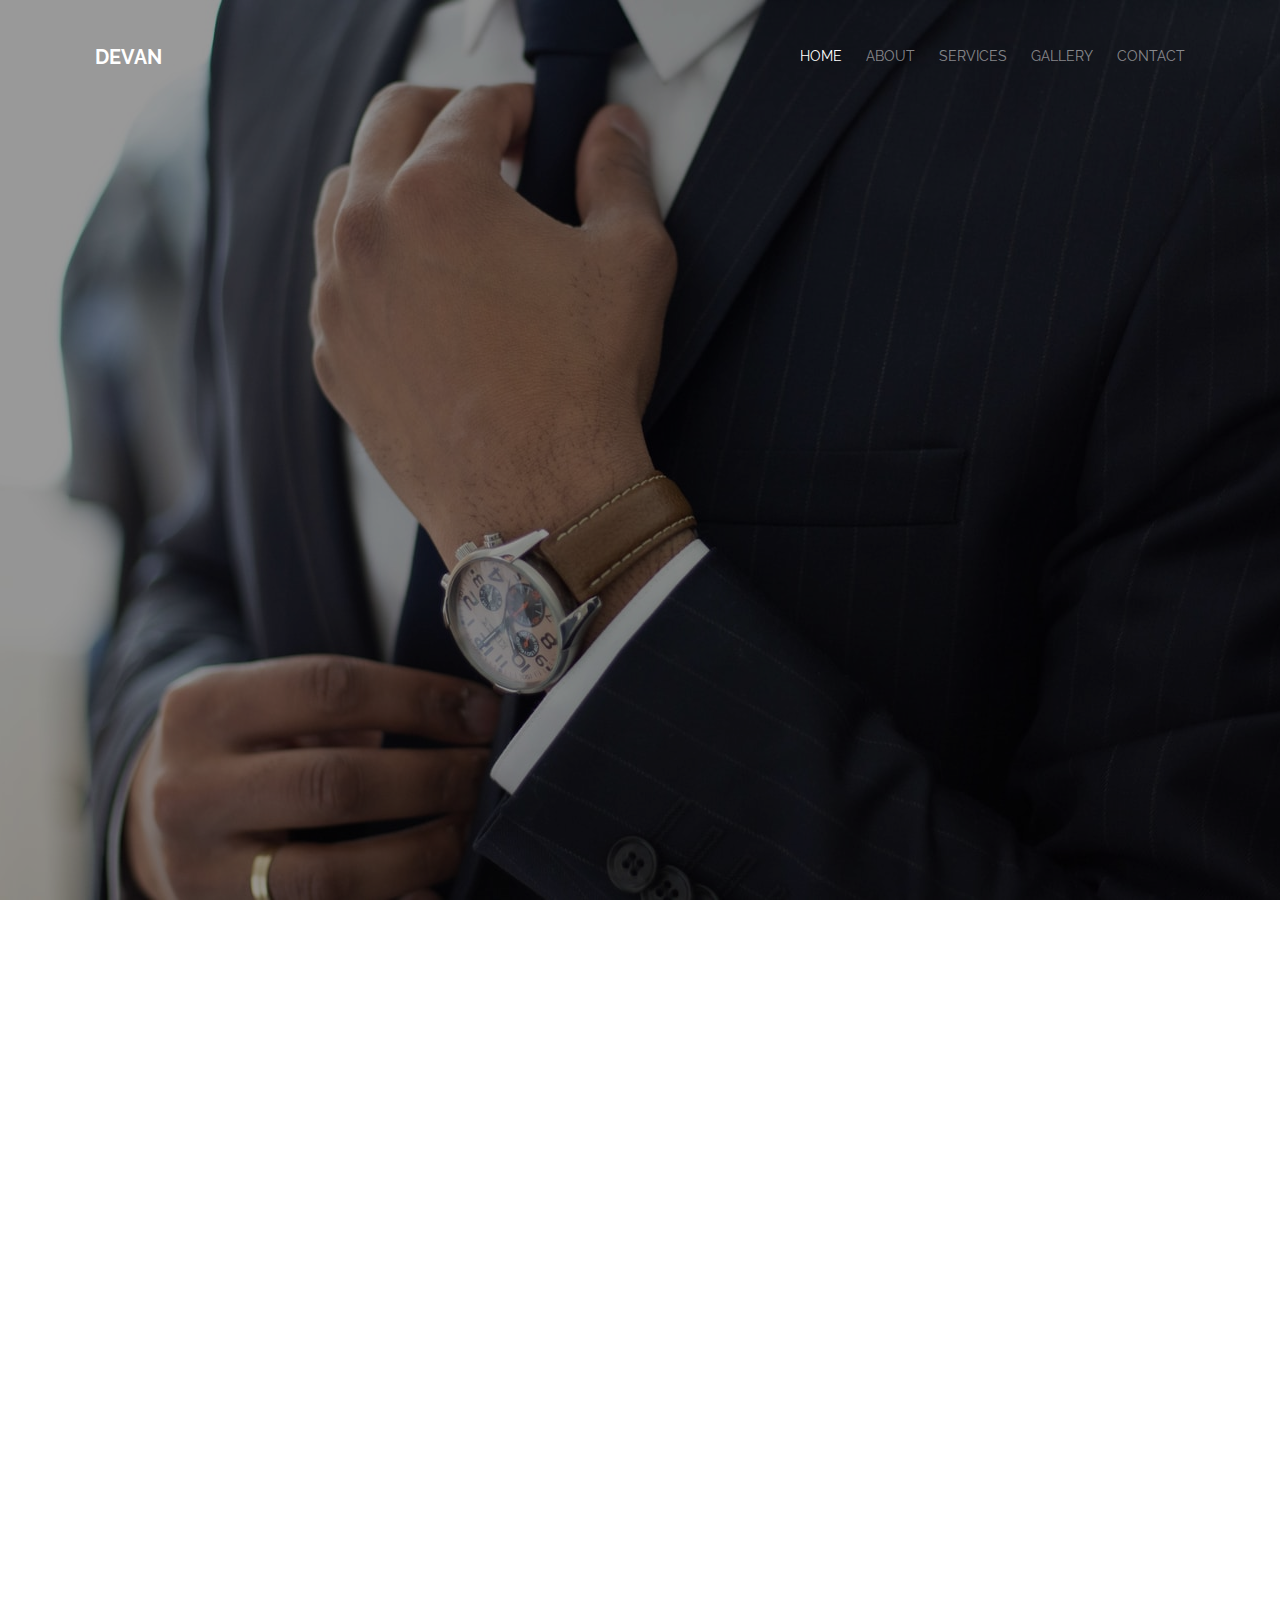
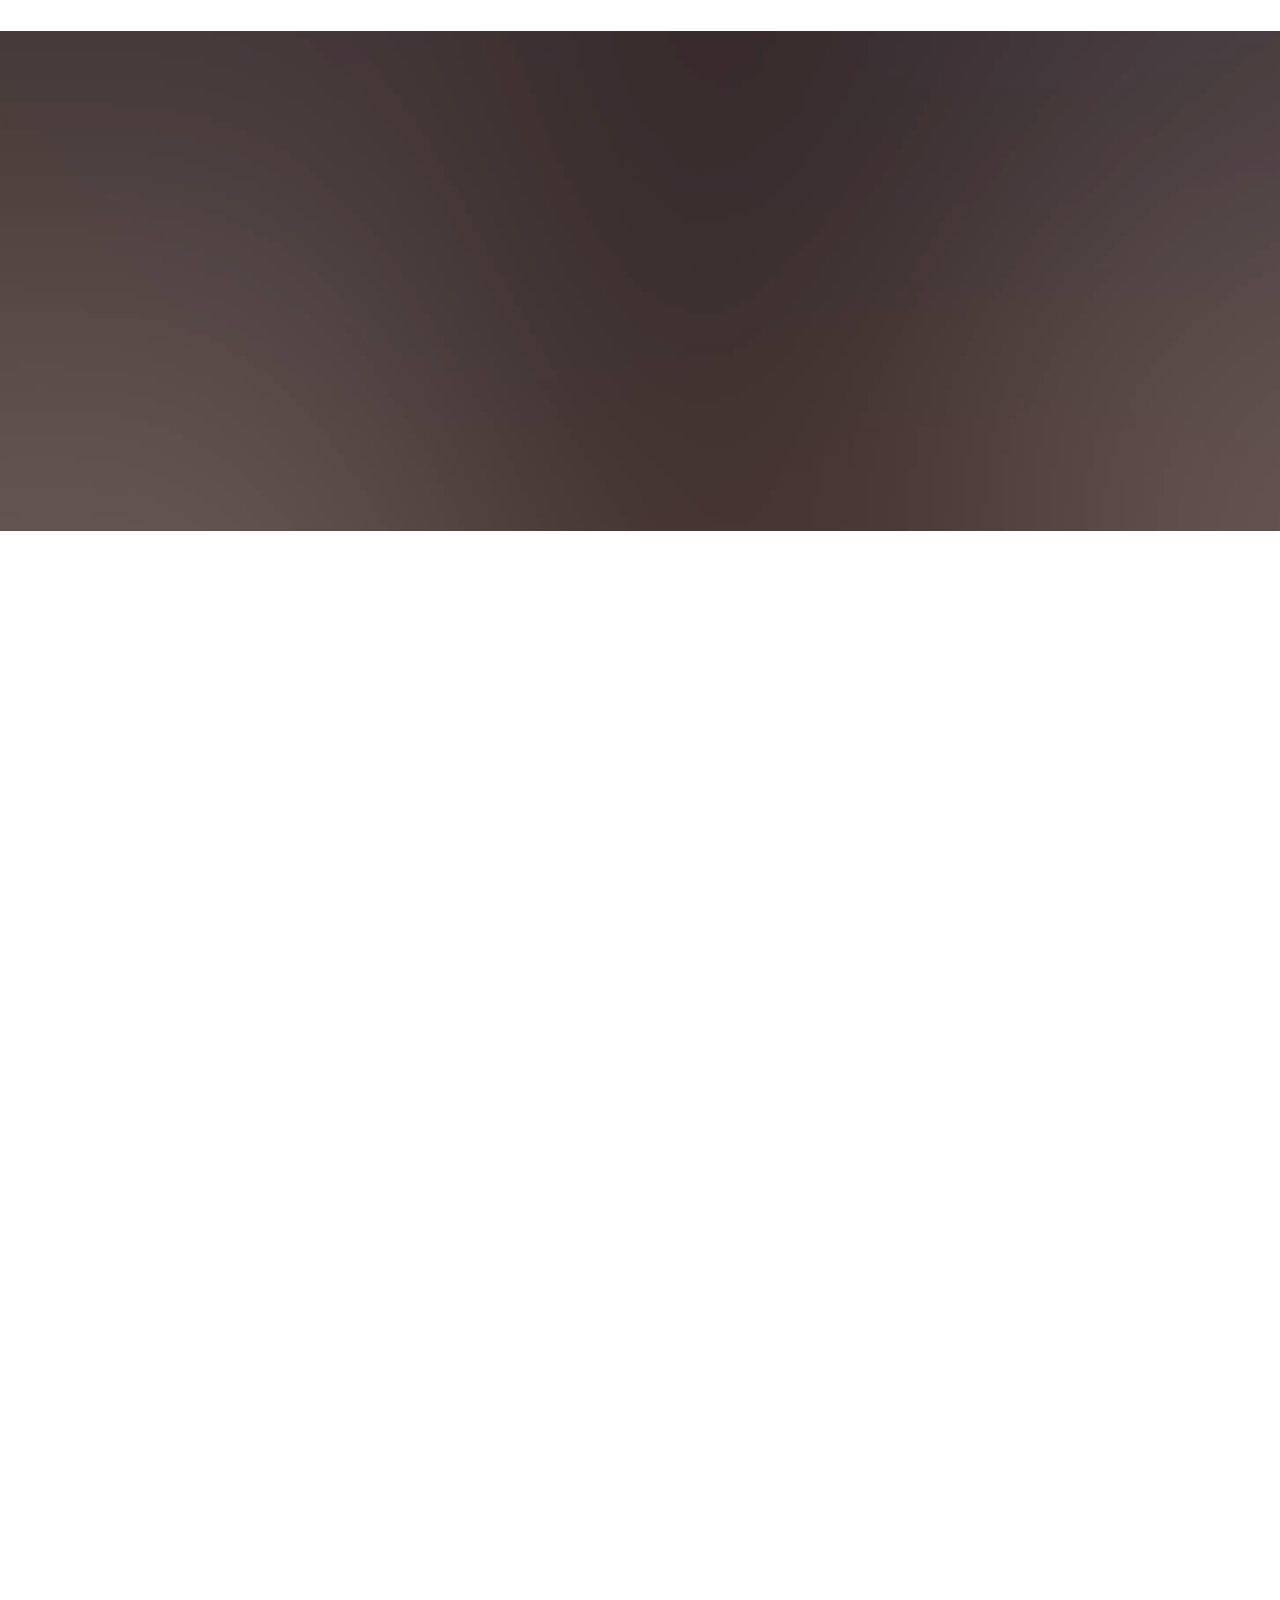
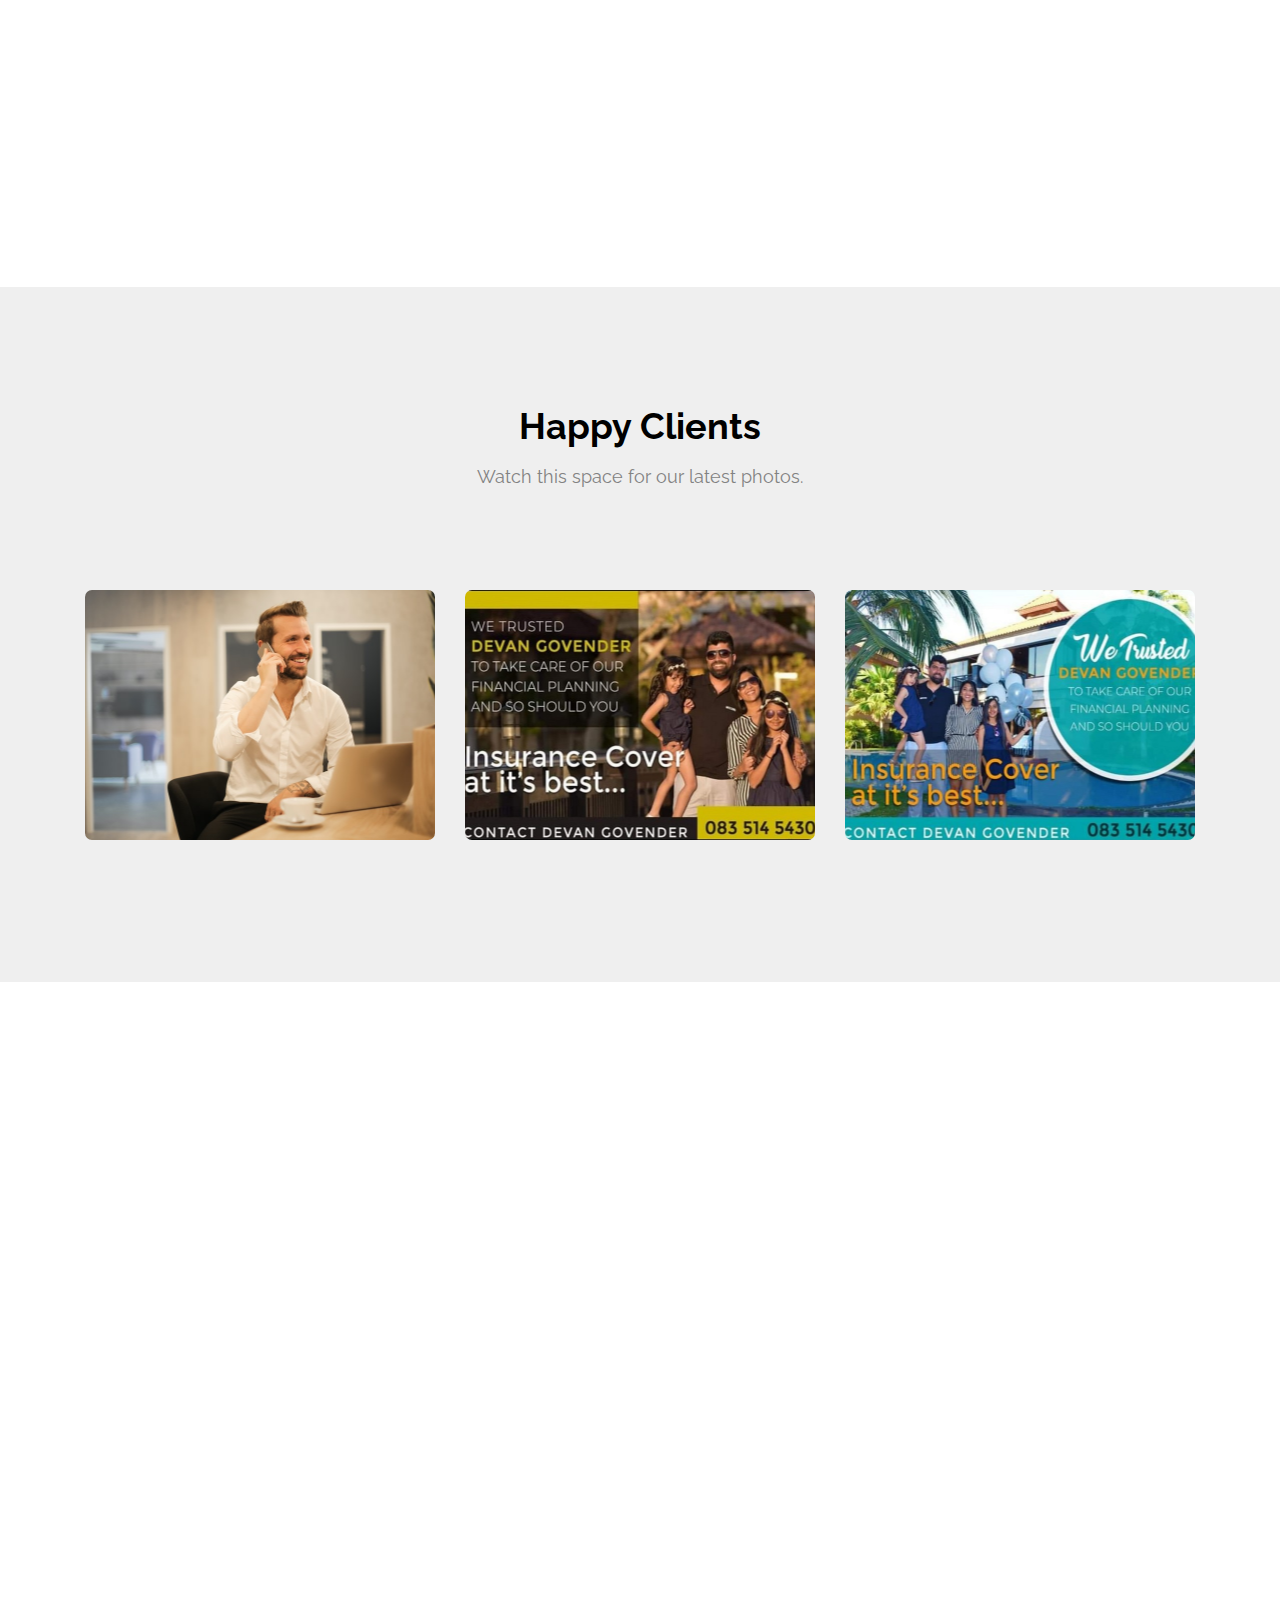
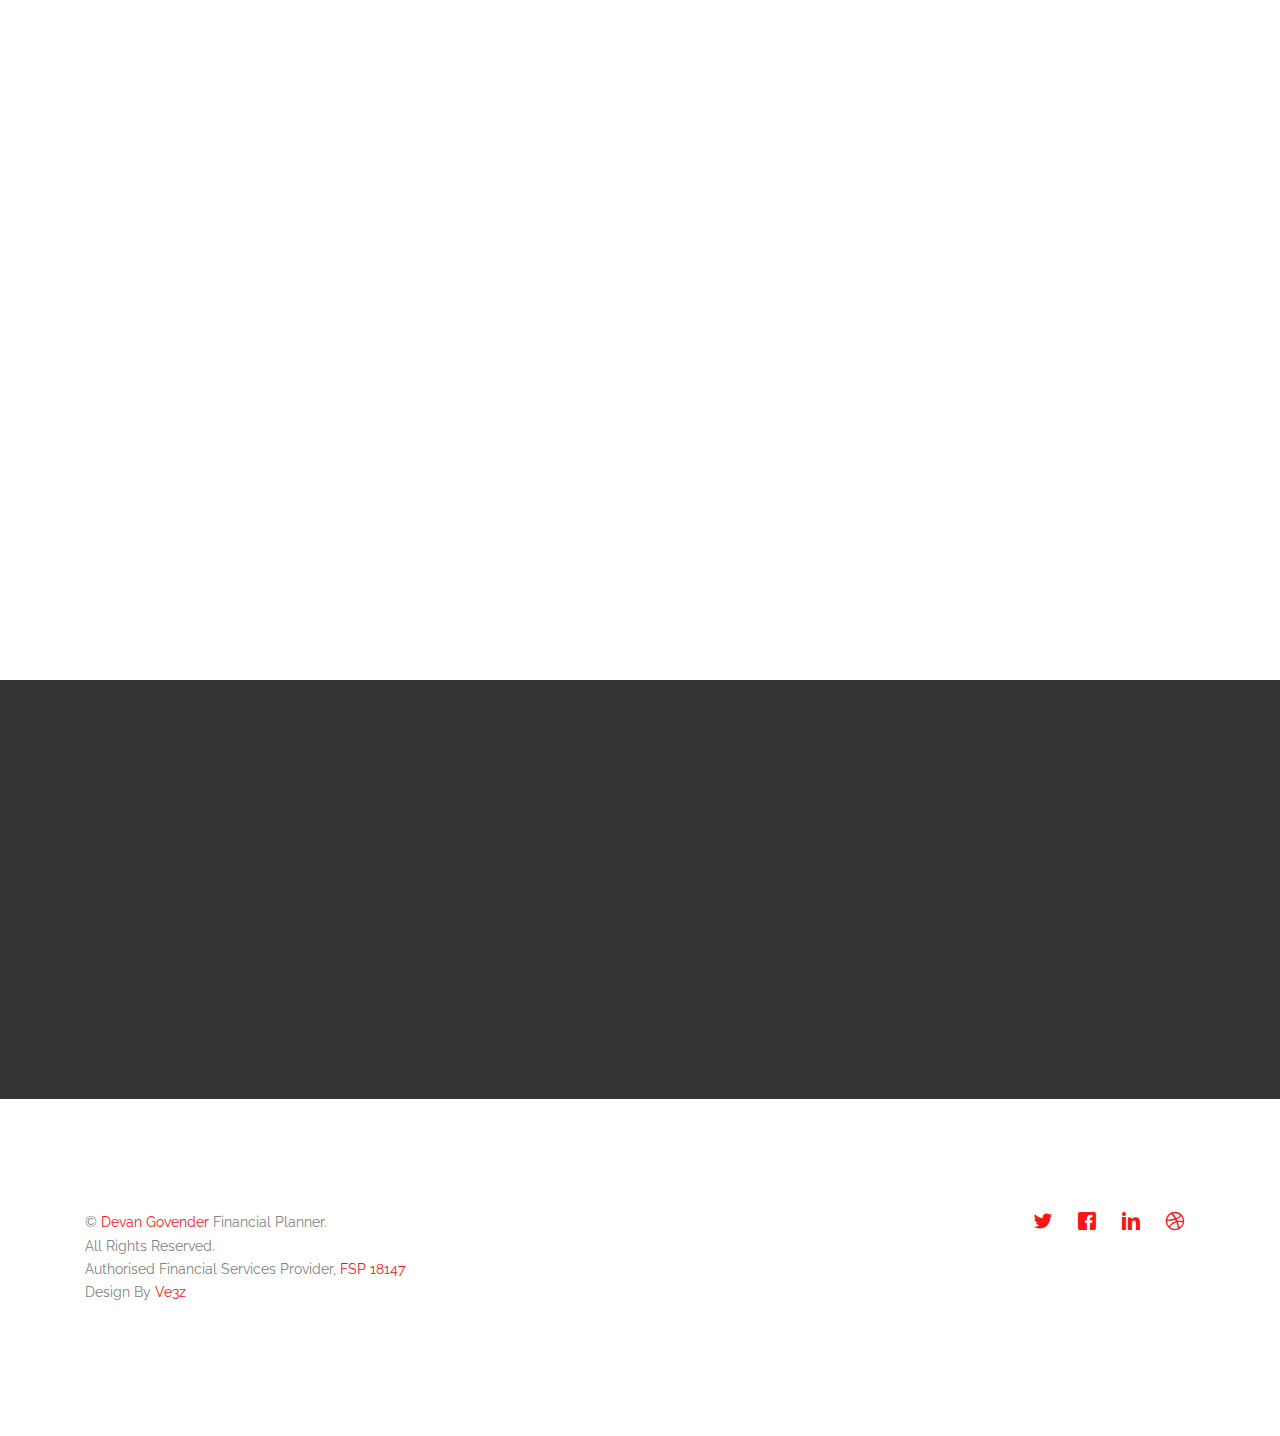
==== commit 511289ac: "updated" ====
--- a/index.html
+++ b/index.html
@@ -106,7 +106,7 @@
 							deep insights into your
 							investment portfolio with no
 							or little additional cost from your side. ​We have a 95% success
-							rate in improving our clients
+							rate in improving our clients'
 							portfolios. </p>
 						<p><a href="services.html" class="btn btn-primary btn-outline">Learn More</a></p>
 					</div>
@@ -209,7 +209,7 @@
 				<div class="col-md-8 col-md-offset-2 text-center gtco-heading">
 					<H1>Devan Govender</H1>
 					<H3>ACREDITED GOLD PRESTIGE FINANCIAL ADVISOR</H3>
-					<p>The most fulfilling part of my career is knowing that I am able yo change people's lives when it counts the most. I pride myself in always making sure I project my client's needs and wants thoughtout their financial jurney with me. <a href="about.html" >See more</a></p>
+					<p>The most fulfilling part of my career is knowing that I am able to change people's lives when it counts the most. I pride myself in always making sure I project my client's needs and wants thoughtout their financial journey with me. <a href="about.html" >See more</a></p>
 					
 				</div>
 			</div>
@@ -250,7 +250,7 @@
 						</span>
 						<div class="feature-copy">
 							<h3>Regular Reviews</h3>
-							<p>Our advisors conduct regular reviews of clients’ circumstances & how products & solutions that were developed are performing vis-à-vis clients’ needs & their ongoing relevance. SWM attaches strong financial incentives to its advisors performing formal annual reviews.</p>
+							<p>We conduct regular reviews of clients’ circumstances & how products & solutions that were developed are performing vis-à-vis clients’ needs & their ongoing relevance. SWM attaches strong financial incentives to its advisors performing formal annual reviews.</p>
 						</div>
 					</div>
 				</div>
@@ -263,7 +263,7 @@
 						</span>
 						<div class="feature-copy">
 							<h3>Develop & Present Solutions</h3>
-							<p>Flowing from the analysis described on the left, We will prepare recommendations on how to achieve desired solutions in the various areas of long-term financial planning & will present these to you in a clear & uncomplicated way. It is your decision whether you wish to implement all or some of these recommendations, however, our advisors are able to assist you by any revisions that you might require.</p>
+							<p>Flowing from the analysis described, We will prepare recommendations on how to achieve desired solutions in the various areas of long-term financial planning & will present these to you in a clear & uncomplicated way. It is your decision whether you wish to implement all or some of these recommendations, however, our advisors are able to assist you by any revisions that you might require.</p>
 						</div>
 					</div>
 
@@ -497,9 +497,9 @@
 							</div>
 							<div class="col-md-6">
 								<h2>THE MARK IS EVER-CHANGING</h2>
-								<p>The financial market is always evolving and changing. New opportunities for investments are on the rise and older investments may not fair as well in comparison. By not regularly reviewing your investments and their performance you could be losing money instead of earning it as well as missing out on newer and more exciting opportunities..</p>
-
-								<p>as time goes on, your life changes and with it your financial priorities. Whether it is knowing your loved ones are taken care of once you pass or that you can enjoy your retirement without having to worry about your finances. A comprehensive review will allow you to tailor your portfolio to best suit the needs of you and your beneficiaries.</p>
+								<p>The financial market is always evolving and changing. New opportunities for investments are on the rise and older investments may not fair as well in comparison. By not regularly reviewing your investments and their performance you could be losing money instead of earning it as well as missing out on newer and more exciting opportunities.</p>
+
+								<p>As time goes on, your life changes and with it your financial priorities. Whether it is knowing your loved ones are taken care of once you pass or that you can enjoy your retirement without having to worry about your finances. A comprehensive review will allow you to tailor your portfolio to best suit the needs of you and your beneficiaries.</p>
 								<p>Insurance companies are constantly updating their policies to stay as competitive as posible. This means more benefits for lower premiums. However this leaves policies dated which means you are not getting good enough value for your premium. As part of our review we will compare your portfolio to whats currently on the market to offer you the best possible value.</p>
 
 								<div class="row">
